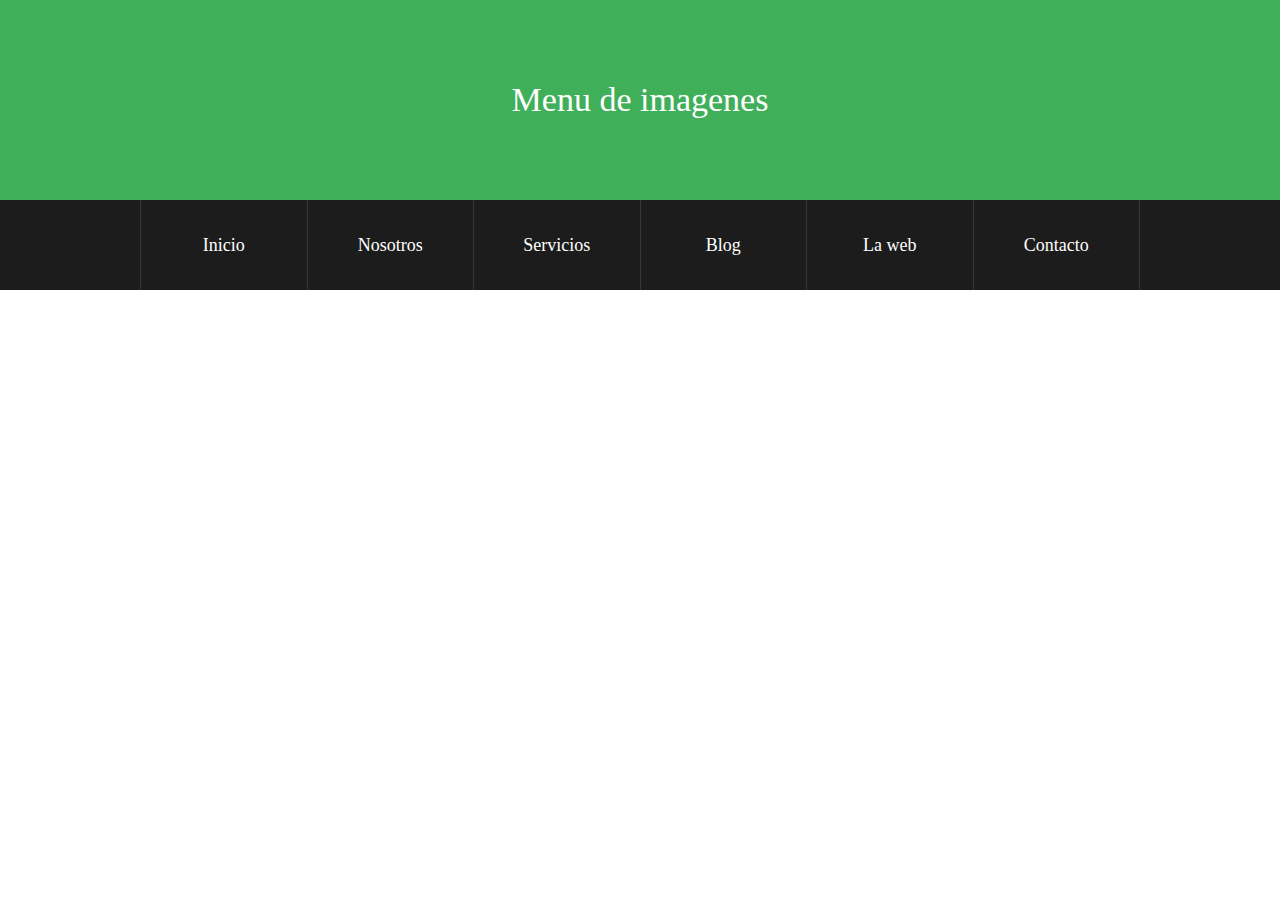
==== index.html @ 08bf3324 "v" ====
<!DOCTYPE html>
<html lang="en">
<head>
	<meta charset="UTF-8">
	<title>Menu de imagenes</title>
	<link rel="stylesheet" href="estilos.css">
</head>
<body>
	<section class="title">
		<h1>Menu de imagenes</h1>
	</section>

	<nav class="navegacion">
		<ul class="menu">

			<li class="first-item">
				<a href="#">
					<img src="img/home.jpg" alt="" class="imagen">
					<span class="text-item">Inicio</span>
					<span class="down-item"></span>
				</a>
			</li>

			<li>
				<a href="#">
					<img src="img/us.jpg" alt="" class="imagen">
					<span class="text-item">Nosotros</span>
					<span class="down-item"></span>
				</a>
			</li>

			<li>
				<a href="#">
					<img src="img/servicios.jpg" alt="" class="imagen">
					<span class="text-item">Servicios</span>
					<span class="down-item"></span>
				</a>
			</li>

			<li>
				<a href="#">
					<img src="img/blog.jpg" alt="" class="imagen">
					<span class="text-item">Blog</span>
					<span class="down-item"></span>
				</a>
			</li>

			<li>
				<a href="#">
					<img src="img/web.jpg" alt="" class="imagen">
					<span class="text-item">La web</span>
					<span class="down-item"></span>
				</a>
			</li>

			<li>
				<a href="#">
					<img src="img/contacto.jpg" alt="" class="imagen">
					<span class="text-item">Contacto</span>
					<span class="down-item"></span>
				</a>
			</li>

		</ul>
	</nav>
</body>
</html>
---- estilos.css ----
*{
	margin: 0;
	padding: 0;
	-webkit-box-sizing: border-box;
	-moz-box-sizing: border-box;
	box-sizing: border-box;
}

body{
	font-family: 'Century Gothic';
}

a{
	text-decoration: none;
}

ul{
	list-style: none;
}

img{
	max-width: 100%;
}

/*==========================================*/

.title{
	width: 100%;
	background: #3FAF59;
	height: 200px;

	display: flex;
	align-items: center;
	justify-content: center;
}

.title h1{
	color: #fff;
	font-size: 34px;
	font-weight: 200;
	text-align: center;
}

.navegacion{
	width: 100%;
	background: #1C1C1C;

	display: flex;
	justify-content: center;
}

.menu{
	width: 1000px;
	display: flex;
	flex-wrap: wrap;
	height: 90px;
}

.menu li{
	flex-basis: 0;
	flex-grow: 1;
	border-right: 1px solid #363636;
	position: relative;
}

.menu .first-item{
	border-left: 1px solid #363636;
}

.menu li a{
	display: flex;
	flex-direction: column;
	font-size: 18px;
}

.menu .imagen{
	position: absolute;
	bottom: 0;
	right: 30px;
	width: 0%;
	z-index: 20;

	-webkit-transition: all 300ms cubic-bezier(0.445, 0.050, 0.550, 0.950); 
   -moz-transition: all 300ms cubic-bezier(0.445, 0.050, 0.550, 0.950); 
     -o-transition: all 300ms cubic-bezier(0.445, 0.050, 0.550, 0.950); 
        transition: all 300ms cubic-bezier(0.445, 0.050, 0.550, 0.950); /* easeInOutSine */

-webkit-transition-timing-function: cubic-bezier(0.445, 0.050, 0.550, 0.950); 
   -moz-transition-timing-function: cubic-bezier(0.445, 0.050, 0.550, 0.950); 
     -o-transition-timing-function: cubic-bezier(0.445, 0.050, 0.550, 0.950); 
        transition-timing-function: cubic-bezier(0.445, 0.050, 0.550, 0.950); /* easeInOutSine */

    -webkit-box-shadow: 0px 0px 5px 0px rgba(0,0,0,0.51);
-moz-box-shadow: 0px 0px 5px 0px rgba(0,0,0,0.51);
box-shadow: 0px 0px 5px 0px rgba(0,0,0,0.51);
}

.menu li a .text-item{
	width: 100%;
	height: 100%;
	display: flex;
	justify-content: center;
	align-items: center;
	text-align: center;
	color: #fff;
	top: 0%;
	position: absolute;
	z-index: 10;

	-webkit-transition: all 500ms cubic-bezier(0.175, 0.885, 0.320, 1); /* older webkit */
-webkit-transition: all 500ms cubic-bezier(0.175, 0.885, 0.320, 1.275); 
   -moz-transition: all 500ms cubic-bezier(0.175, 0.885, 0.320, 1.275); 
     -o-transition: all 500ms cubic-bezier(0.175, 0.885, 0.320, 1.275); 
        transition: all 500ms cubic-bezier(0.175, 0.885, 0.320, 1.275); /* easeOutBack */

-webkit-transition-timing-function: cubic-bezier(0.175, 0.885, 0.320, 1); /* older webkit */
-webkit-transition-timing-function: cubic-bezier(0.175, 0.885, 0.320, 1.275); 
   -moz-transition-timing-function: cubic-bezier(0.175, 0.885, 0.320, 1.275); 
     -o-transition-timing-function: cubic-bezier(0.175, 0.885, 0.320, 1.275); 
        transition-timing-function: cubic-bezier(0.175, 0.885, 0.320, 1.275); /* easeOutBack */
}

.menu li a .down-item{
	position: absolute;
	top: 0%;
	width: 100%;
	height: 100%;
	background: #1C1C1C;

	-webkit-transition: all 200ms cubic-bezier(0.215, 0.610, 0.355, 1.000); 
   -moz-transition: all 200ms cubic-bezier(0.215, 0.610, 0.355, 1.000); 
     -o-transition: all 200ms cubic-bezier(0.215, 0.610, 0.355, 1.000); 
        transition: all 200ms cubic-bezier(0.215, 0.610, 0.355, 1.000); /* easeOutCubic */

-webkit-transition-timing-function: cubic-bezier(0.215, 0.610, 0.355, 1.000); 
   -moz-transition-timing-function: cubic-bezier(0.215, 0.610, 0.355, 1.000); 
     -o-transition-timing-function: cubic-bezier(0.215, 0.610, 0.355, 1.000); 
        transition-timing-function: cubic-bezier(0.215, 0.610, 0.355, 1.000); /* easeOutCubic */
}

.menu li:hover .down-item, .menu li:hover .text-item{
	top: 100%;
	height: 115%;
}

.menu li:hover .imagen{
	width: 100%;
	right: 0px;
}
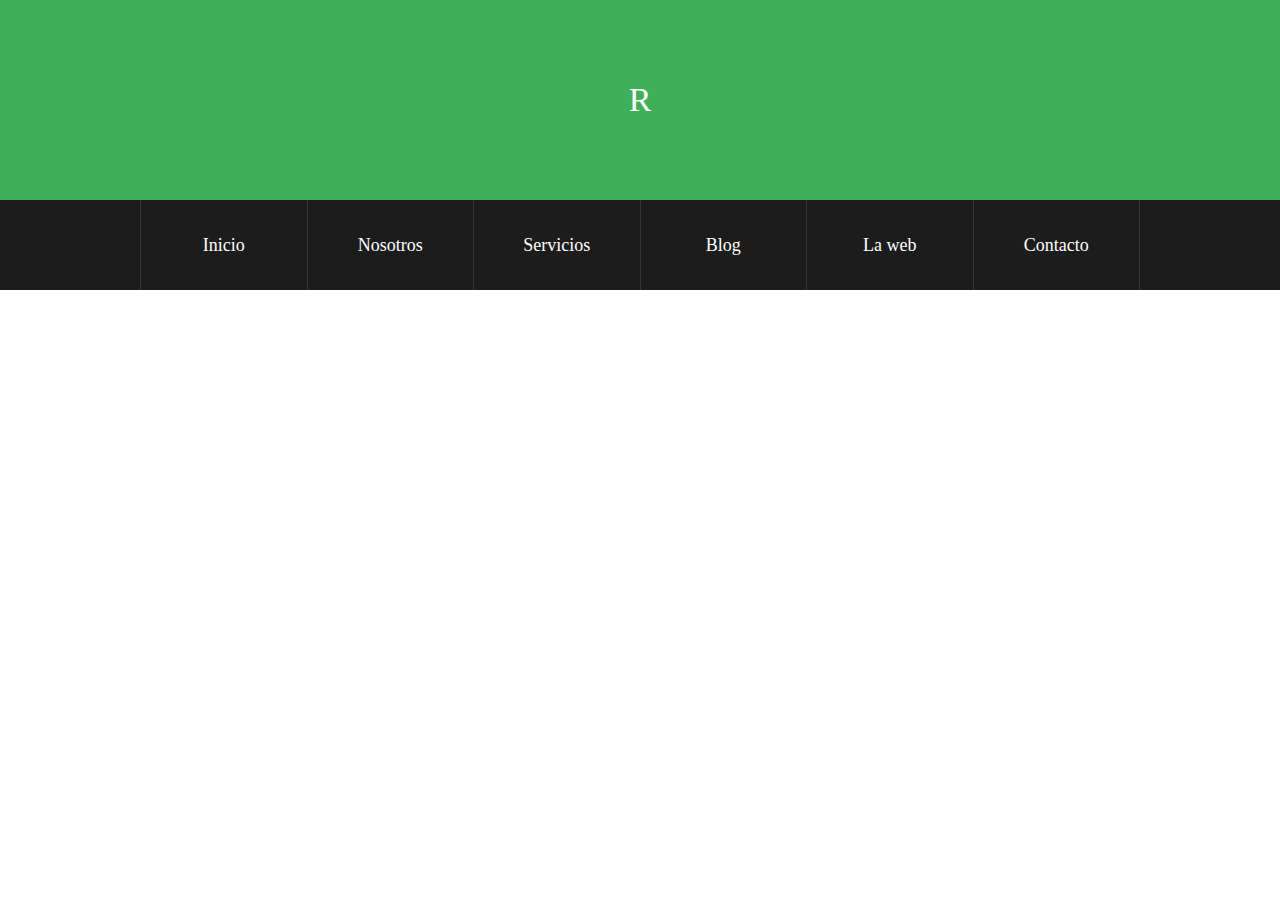
==== commit 45796e37: "E" ====
--- a/index.html
+++ b/index.html
@@ -7,7 +7,7 @@
 </head>
 <body>
 	<section class="title">
-		<h1>Menu de imagenes</h1>
+		<h1>R</h1>
 	</section>
 
 	<nav class="navegacion">
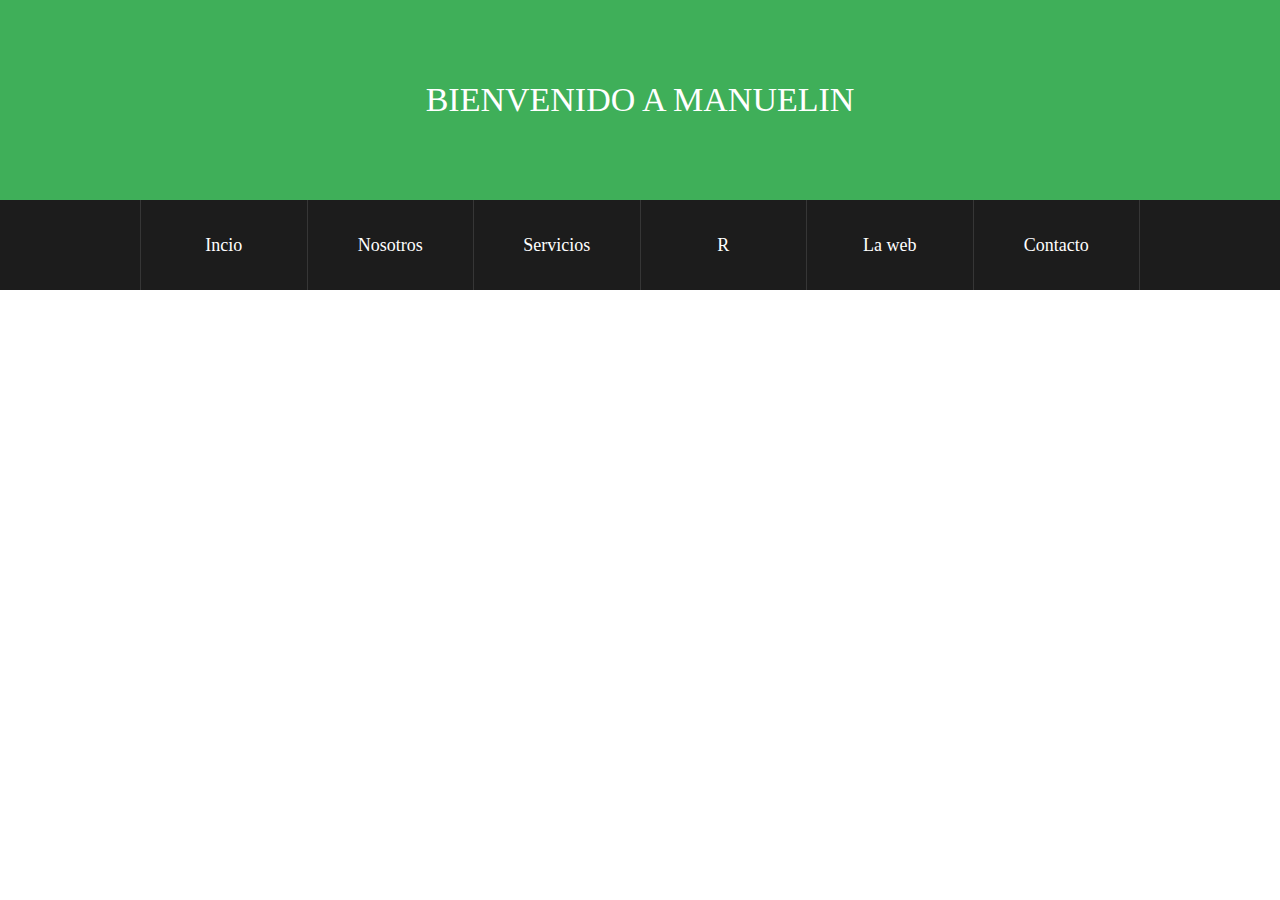
==== commit 54ddd215: "WW" ====
--- a/index.html
+++ b/index.html
@@ -7,7 +7,7 @@
 </head>
 <body>
 	<section class="title">
-		<h1>R</h1>
+		<h1>BIENVENIDO A MANUELIN</h1>
 	</section>
 
 	<nav class="navegacion">
@@ -16,7 +16,7 @@
 			<li class="first-item">
 				<a href="#">
 					<img src="img/home.jpg" alt="" class="imagen">
-					<span class="text-item">Inicio</span>
+					<span class="text-item">Incio</span>
 					<span class="down-item"></span>
 				</a>
 			</li>
@@ -40,7 +40,7 @@
 			<li>
 				<a href="#">
 					<img src="img/blog.jpg" alt="" class="imagen">
-					<span class="text-item">Blog</span>
+					<span class="text-item">R</span>
 					<span class="down-item"></span>
 				</a>
 			</li>
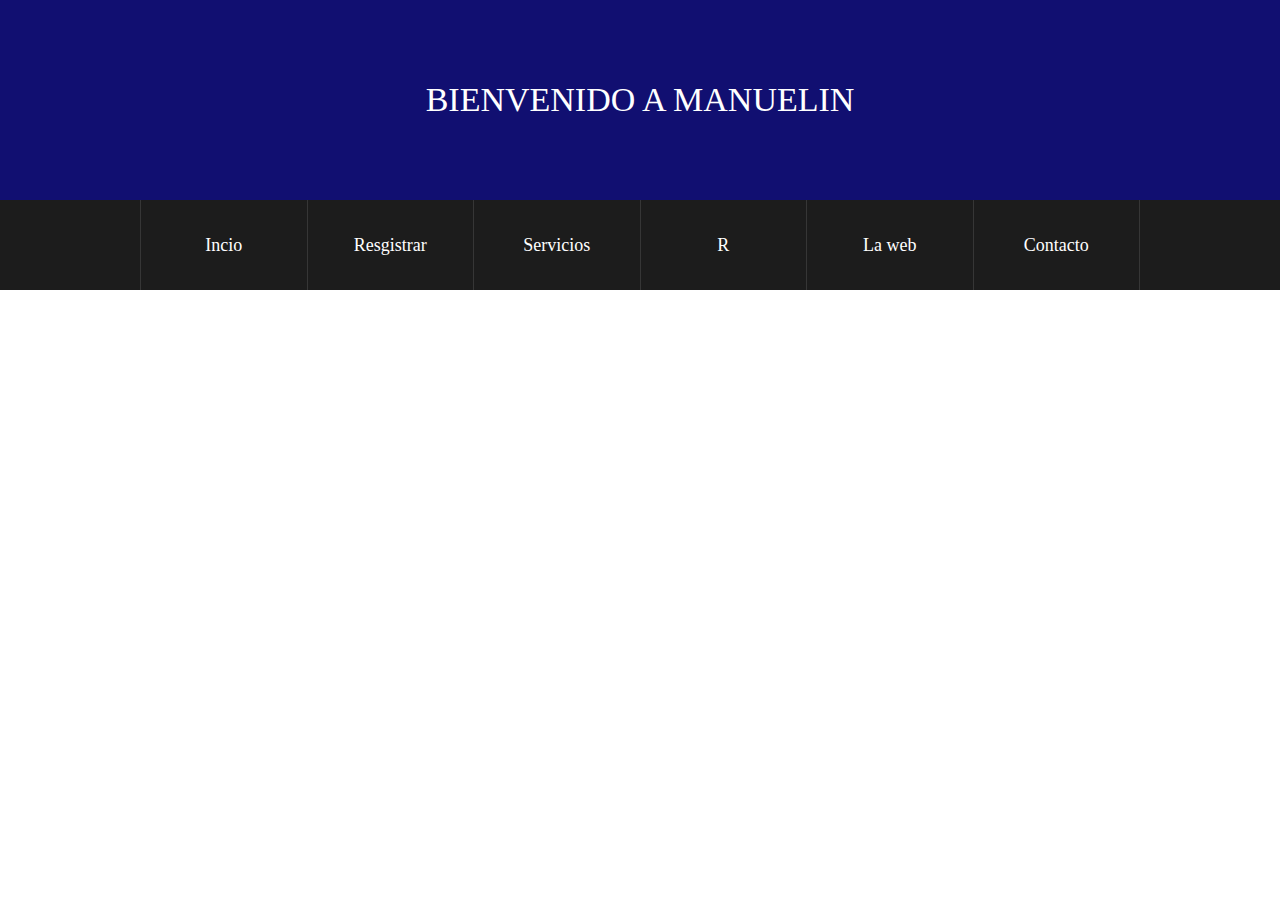
==== commit d52d6eb8: "sfdv" ====
--- a/index.html
+++ b/index.html
@@ -24,7 +24,7 @@
 			<li>
 				<a href="#">
 					<img src="img/us.jpg" alt="" class="imagen">
-					<span class="text-item">Nosotros</span>
+					<span class="text-item">Resgistrar</span>
 					<span class="down-item"></span>
 				</a>
 			</li>
--- a/estilos.css
+++ b/estilos.css
@@ -26,7 +26,7 @@
 
 .title{
 	width: 100%;
-	background: #3FAF59;
+	background: rgba(12, 10, 110, 0.979);
 	height: 200px;
 
 	display: flex;
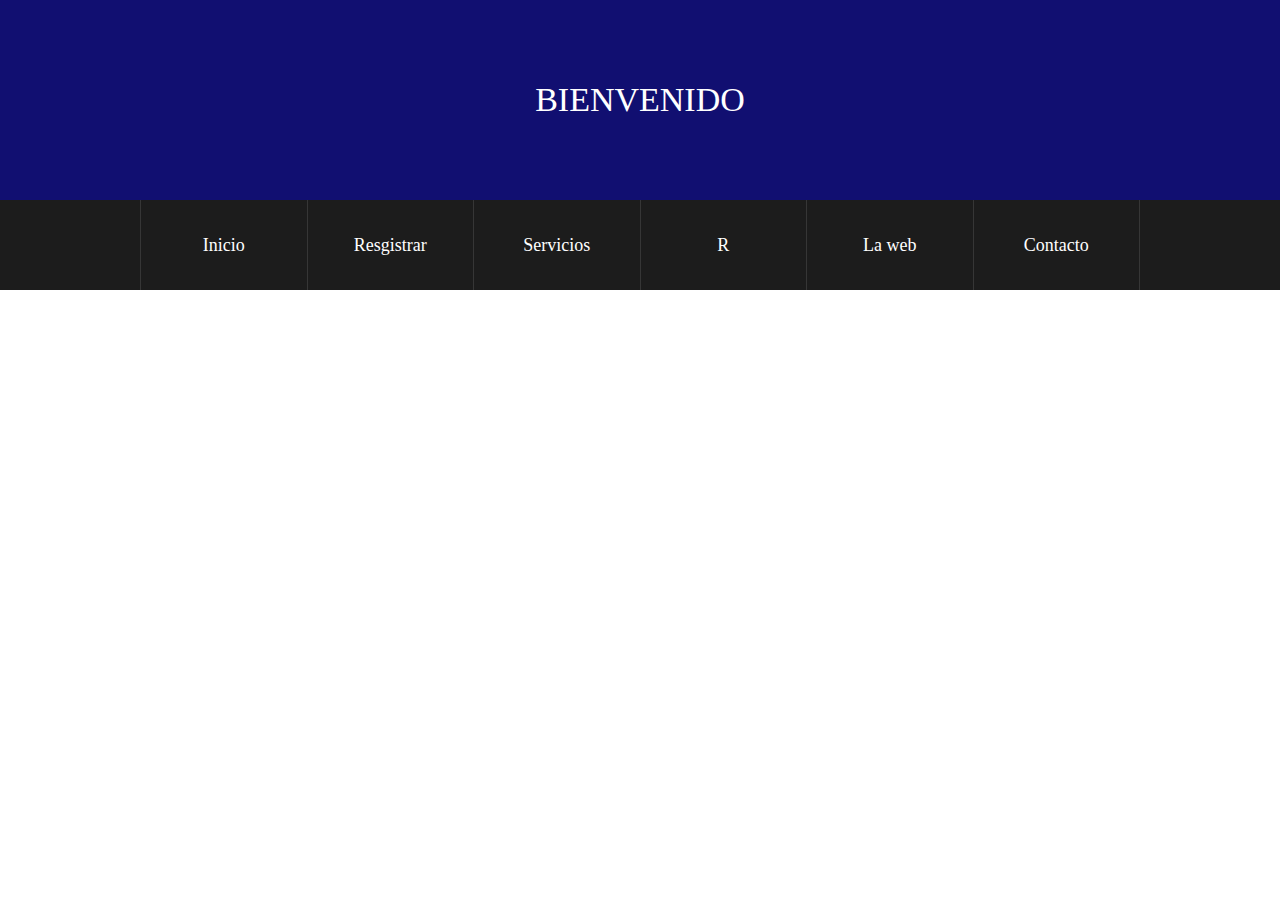
==== commit aff90c20: "SSS" ====
--- a/index.html
+++ b/index.html
@@ -7,7 +7,7 @@
 </head>
 <body>
 	<section class="title">
-		<h1>BIENVENIDO A MANUELIN</h1>
+		<h1> BIENVENIDO</h1>
 	</section>
 
 	<nav class="navegacion">
@@ -16,7 +16,7 @@
 			<li class="first-item">
 				<a href="#">
 					<img src="img/home.jpg" alt="" class="imagen">
-					<span class="text-item">Incio</span>
+					<span class="text-item">Inicio</span>
 					<span class="down-item"></span>
 				</a>
 			</li>
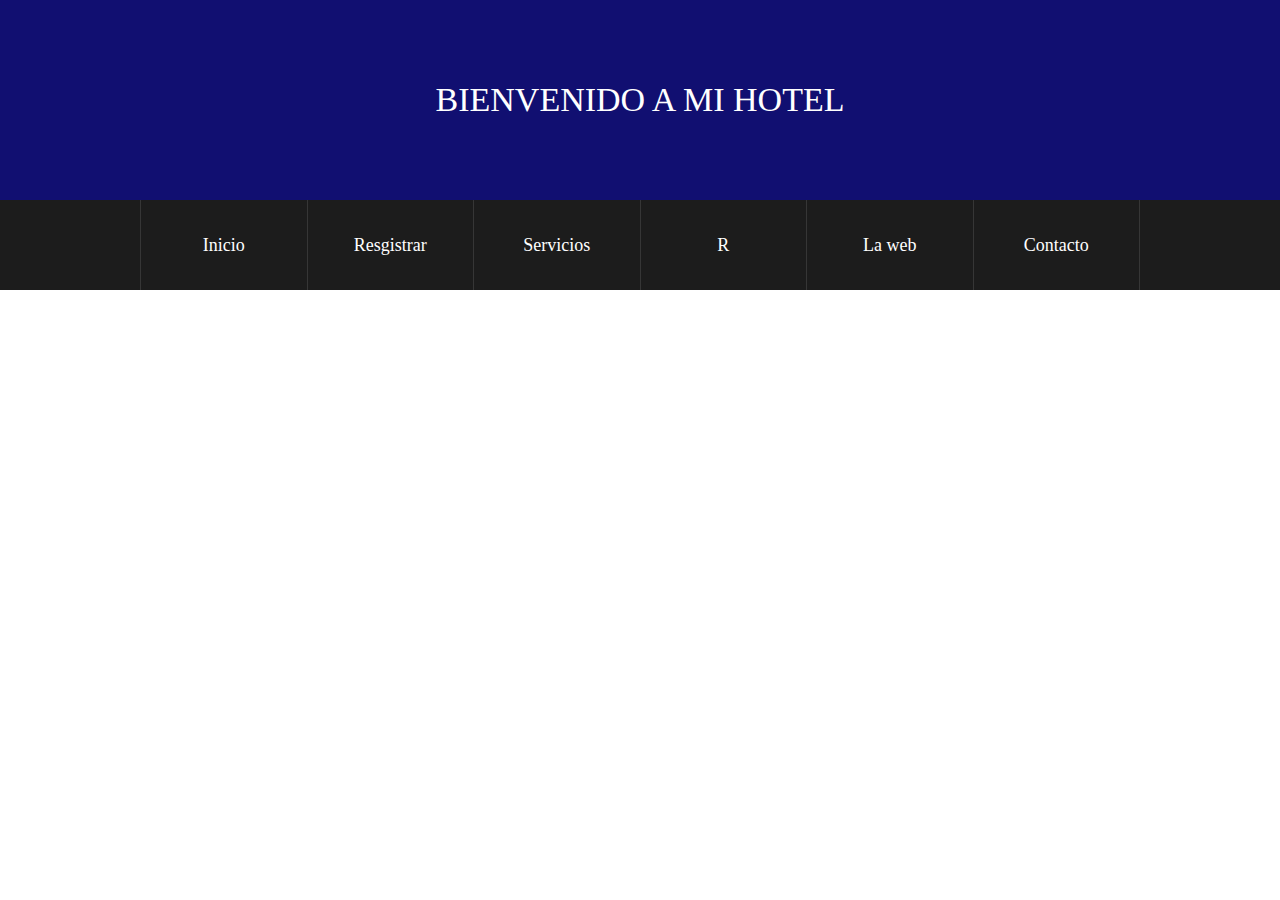
==== commit ab0dd2b7: "sdsdsd" ====
--- a/index.html
+++ b/index.html
@@ -7,7 +7,7 @@
 </head>
 <body>
 	<section class="title">
-		<h1> BIENVENIDO</h1>
+		<h1> BIENVENIDO  A MI HOTEL </h1>
 	</section>
 
 	<nav class="navegacion">
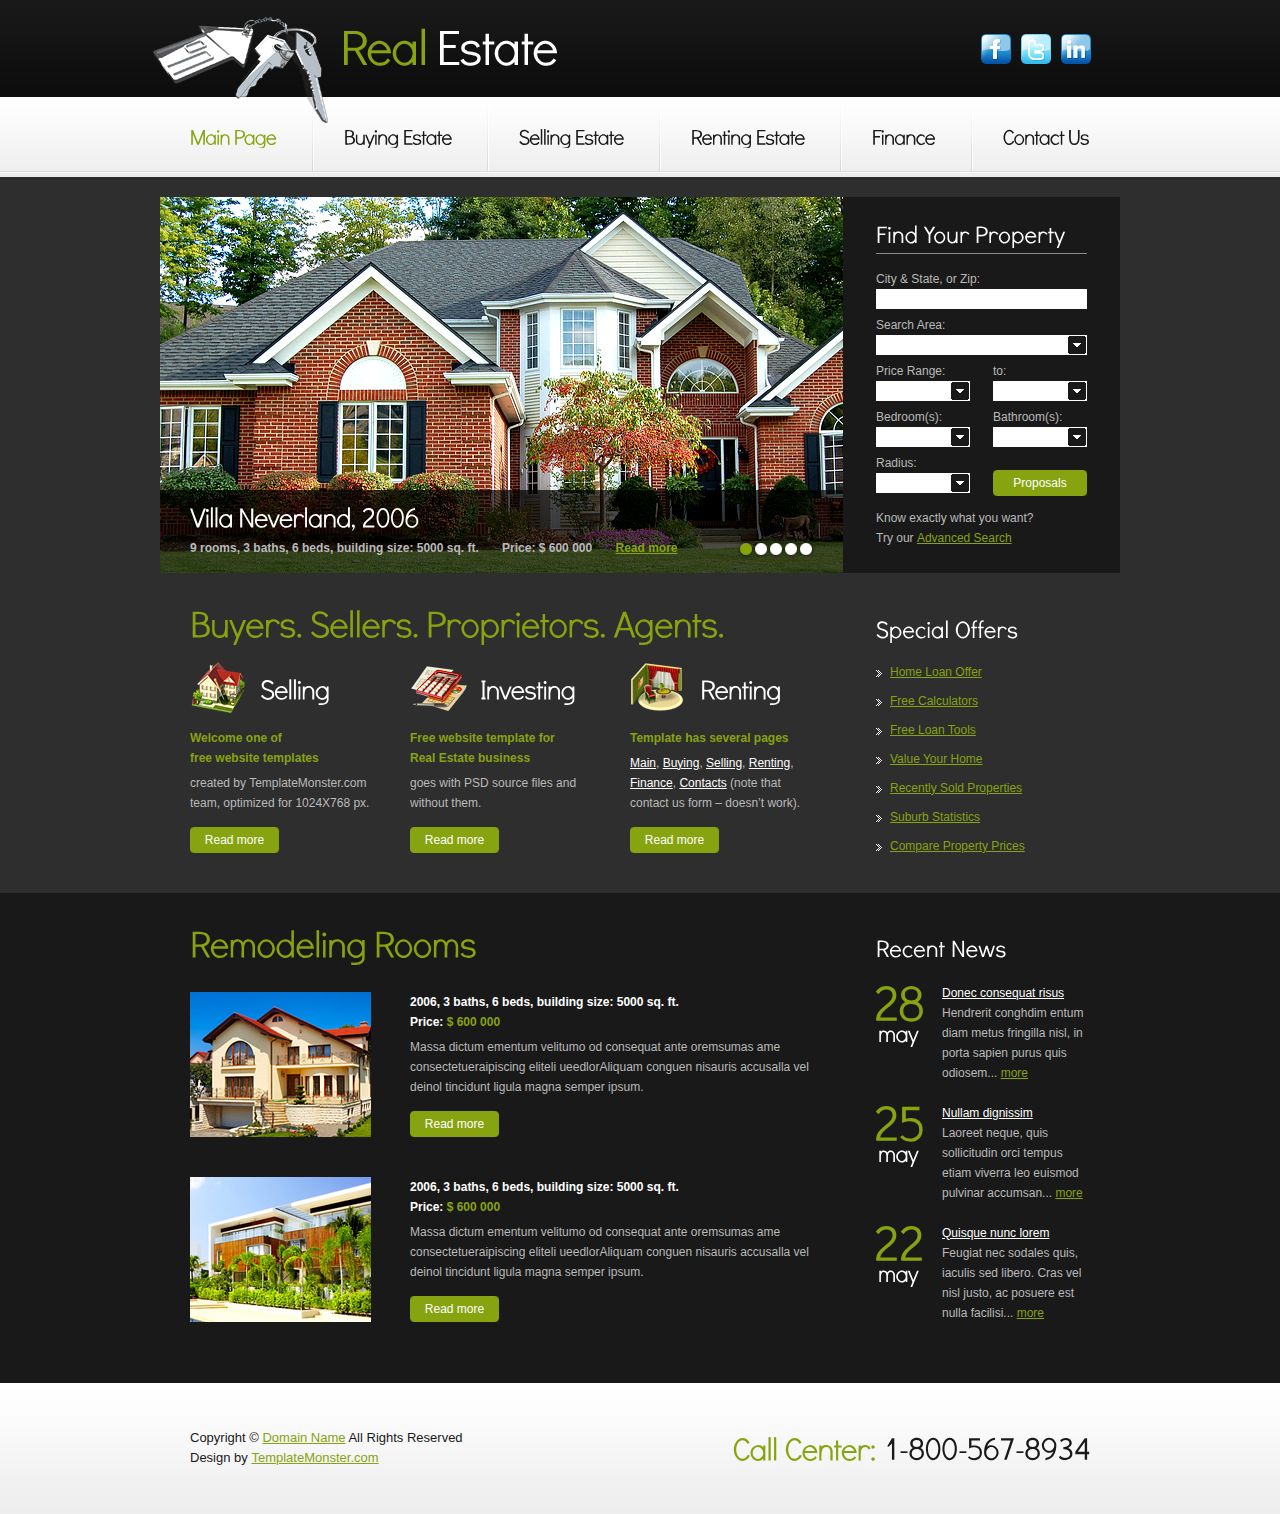
==== commit bff6a516: "nuevo2" ====
--- a/index.html
+++ b/index.html
@@ -1,67 +1,252 @@
 <!DOCTYPE html>
 <html lang="en">
 <head>
-	<meta charset="UTF-8">
-	<title>Menu de imagenes</title>
-	<link rel="stylesheet" href="estilos.css">
+<title>Real Estate</title>
+<meta charset="utf-8">
+<link rel="stylesheet" href="css/reset.css" type="text/css" media="all">
+<link rel="stylesheet" href="css/layout.css" type="text/css" media="all">
+<link rel="stylesheet" href="css/style.css" type="text/css" media="all">
+<script src="js/jquery-1.6.js" ></script>
+<script src="js/cufon-yui.js"></script>
+<script src="js/cufon-replace.js"></script>
+<script src="js/Didact_Gothic_400.font.js"></script>
+<script src="js/jquery.nivo.slider.pack.js"></script>
+<script src="js/atooltip.jquery.js"></script>
+<script src="js/jquery.jqtransform.js" ></script>
+<script src="js/script.js"></script>
+<script src="js/jquery.easing.1.3.js"></script>
+<!--[if lt IE 9]>
+<script src="js/html5.js"></script>
+<style type="text/css">.bg{behavior:url("js/PIE.htc");}</style>
+<![endif]-->
 </head>
-<body>
-	<section class="title">
-		<h1> BIENVENIDO  A MI HOTEL </h1>
-	</section>
-
-	<nav class="navegacion">
-		<ul class="menu">
-
-			<li class="first-item">
-				<a href="#">
-					<img src="img/home.jpg" alt="" class="imagen">
-					<span class="text-item">Inicio</span>
-					<span class="down-item"></span>
-				</a>
-			</li>
-
-			<li>
-				<a href="#">
-					<img src="img/us.jpg" alt="" class="imagen">
-					<span class="text-item">Resgistrar</span>
-					<span class="down-item"></span>
-				</a>
-			</li>
-
-			<li>
-				<a href="#">
-					<img src="img/servicios.jpg" alt="" class="imagen">
-					<span class="text-item">Servicios</span>
-					<span class="down-item"></span>
-				</a>
-			</li>
-
-			<li>
-				<a href="#">
-					<img src="img/blog.jpg" alt="" class="imagen">
-					<span class="text-item">R</span>
-					<span class="down-item"></span>
-				</a>
-			</li>
-
-			<li>
-				<a href="#">
-					<img src="img/web.jpg" alt="" class="imagen">
-					<span class="text-item">La web</span>
-					<span class="down-item"></span>
-				</a>
-			</li>
-
-			<li>
-				<a href="#">
-					<img src="img/contacto.jpg" alt="" class="imagen">
-					<span class="text-item">Contacto</span>
-					<span class="down-item"></span>
-				</a>
-			</li>
-
-		</ul>
-	</nav>
+<body id="page1">
+<div class="body1">
+  <div class="main">
+    <!-- header -->
+    <header>
+      <h1><a href="index.html" id="logo"></a></h1>
+      <div class="wrapper">
+        <ul id="icons">
+          <li><a href="#" class="normaltip"><img src="images/icon1.jpg" alt=""></a></li>
+          <li><a href="#" class="normaltip"><img src="images/icon2.jpg" alt=""></a></li>
+          <li><a href="#" class="normaltip"><img src="images/icon3.jpg" alt=""></a></li>
+        </ul>
+      </div>
+      <nav>
+        <ul id="menu">
+          <li id="menu_active"><a href="index.html">Main Page</a></li>
+          <li><a href="buying.html">Buying Estate</a></li>
+          <li><a href="selling.html">Selling Estate</a></li>
+          <li><a href="renting.html">Renting Estate</a></li>
+          <li><a href="finance.html">Finance</a></li>
+          <li class="end"><a href="contacts.html">Contact Us</a></li>
+        </ul>
+      </nav>
+    </header>
+    <!-- / header -->
+  </div>
+</div>
+<!-- content -->
+<div class="body2">
+  <div class="main">
+    <section id="content">
+      <div class="wrapper">
+        <article class="col1">
+          <div id="slider"> <img src="images/img1.jpg" alt="" title="<strong>Villa Neverland, 2006</strong><span>9 rooms, 3 baths, 6 beds, building size: 5000 sq. ft. &nbsp; &nbsp; &nbsp; Price: $ 600 000 &nbsp; &nbsp; &nbsp; <a href='#'>Read more</a></span>"> <img src="images/img2.jpg" alt="" title="<strong>Villa Lipsum, 2008</strong><span>8 rooms, 4 baths, 4 beds, building size: 4500 sq. ft. &nbsp; &nbsp; &nbsp; Price: $ 500 000 &nbsp; &nbsp; &nbsp; <a href='#'>Read more</a></span>"> <img src="images/img3.jpg" alt="" title="<strong>Villa Dolor Sid, 2007</strong><span>11 rooms, 3 baths, 5 beds, building size: 6000 sq. ft. &nbsp; &nbsp; &nbsp; Price: $ 650 000 &nbsp; &nbsp; &nbsp; <a href='#'>Read more</a></span>"> <img src="images/img4.jpg" alt="" title="<strong>Villa Nemo Enim, 2010</strong><span>5 rooms, 2 baths, 4 beds, building size: 3000 sq. ft. &nbsp; &nbsp; &nbsp; Price: $ 400 000 &nbsp; &nbsp; &nbsp; <a href='#'>Read more</a></span>"> <img src="images/img5.jpg" alt="" title="<strong>Villa Nam Libero, 2003</strong><span>7 rooms, 4 baths, 6 beds, building size: 7000 sq. ft. &nbsp; &nbsp; &nbsp; Price: $ 700 000 &nbsp; &nbsp; &nbsp; <a href='#'>Read more</a></span>"> </div>
+        </article>
+        <article class="col2">
+          <form id="form_1" action="#" method="post">
+            <div class="pad1">
+              <h3>Find Your Property</h3>
+              <div class="row"> City &amp; State, or Zip:<br>
+                <input type="text" class="input">
+              </div>
+              <div class="row_select"> Search Area:<br>
+                <select>
+                  <option>&nbsp;</option>
+                  <option>...</option>
+                  <option>...</option>
+                </select>
+              </div>
+              <div class="row_select">
+                <div class="cols"> Price Range:<br>
+                  <select>
+                    <option>&nbsp;</option>
+                    <option>...</option>
+                    <option>...</option>
+                  </select>
+                </div>
+                <div class="cols pad_left1"> to:<br>
+                  <select>
+                    <option>&nbsp;</option>
+                    <option>...</option>
+                    <option>...</option>
+                  </select>
+                </div>
+              </div>
+              <div class="row_select">
+                <div class="cols"> Bedroom(s):<br>
+                  <select>
+                    <option>&nbsp;</option>
+                    <option>...</option>
+                    <option>...</option>
+                  </select>
+                </div>
+                <div class="cols pad_left1"> Bathroom(s):<br>
+                  <select>
+                    <option>&nbsp;</option>
+                    <option>...</option>
+                    <option>...</option>
+                  </select>
+                </div>
+              </div>
+              <div class="row_select pad_bot1">
+                <div class="cols"> Radius:<br>
+                  <select>
+                    <option>&nbsp;</option>
+                    <option>...</option>
+                    <option>...</option>
+                  </select>
+                </div>
+                <div class="cols pad_left1"> <a href="#" class="button">Proposals</a> </div>
+              </div>
+              Know exactly what you want? <br>
+              Try our <a href="#">Advanced Search</a> </div>
+          </form>
+        </article>
+      </div>
+      <div class="wrapper">
+        <article class="col1">
+          <div class="pad_left1">
+            <h2 class="pad_bot1">Buyers. Sellers. Proprietors. Agents.</h2>
+            <div class="wrapper">
+              <article class="cols">
+                <h4 class="img1">Selling</h4>
+                <p class="pad_bot1"><strong class="color1">Welcome one of <br>
+                  free website templates</strong></p>
+                <p class="pad_bot2"> created by TemplateMonster.com team, optimized for 1024X768 px.</p>
+                <a href="#" class="button">Read more</a> </article>
+              <article class="cols pad_left1">
+                <h4 class="img2">Investing</h4>
+                <p class="pad_bot1"><strong class="color1">Free website template for<br>
+                  Real Estate business</strong></p>
+                <p class="pad_bot2"> goes with PSD source files and without them.</p>
+                <a href="#" class="button">Read more</a> </article>
+              <article class="cols pad_left1">
+                <h4 class="img3">Renting</h4>
+                <p class="pad_bot1"><strong class="color1">Template has several pages</strong></p>
+                <p class="pad_bot2"> <a href="index.html" class="color2">Main</a>, <a href="buying.html" class="color2">Buying</a>, <a href="selling.html" class="color2">Selling</a>, <a href="renting.html" class="color2">Renting</a>, <a href="finance.html" class="color2">Finance</a>, <a href="contacts.html" class="color2">Contacts</a> (note that contact us form – doesn’t work).</p>
+                <a href="#" class="button">Read more</a> </article>
+            </div>
+          </div>
+        </article>
+        <article class="col2">
+          <div class="pad1">
+            <h3>Special Offers</h3>
+            <ul class="list1">
+              <li><a href="#">Home Loan Offer</a></li>
+              <li><a href="#">Free Calculators</a></li>
+              <li><a href="#">Free Loan Tools</a></li>
+              <li><a href="#">Value Your Home</a></li>
+              <li><a href="#">Recently Sold Properties</a></li>
+              <li><a href="#">Suburb Statistics</a></li>
+              <li><a href="#">Compare Property Prices</a></li>
+            </ul>
+          </div>
+        </article>
+      </div>
+    </section>
+  </div>
+</div>
+<div class="body3">
+  <div class="main">
+    <section id="content2">
+      <div class="wrapper">
+        <article class="col1">
+          <div class="pad2">
+            <h2>Remodeling Rooms</h2>
+            <div class="wrapper pad_bot3">
+              <figure class="left marg_right1"><img src="images/page1_img4.jpg" alt=""></figure>
+              <p class="pad_bot1"><strong class="color2">2006, 3 baths, 6 beds, building size: 5000 sq. ft.<br>
+                Price: <span class="color1">$ 600 000</span></strong></p>
+              <p class="pad_bot2"> Massa dictum ementum velitumo od consequat ante oremsumas ame consectetueraipiscing eliteli ueedlorAliquam conguen nisauris accusalla vel deinol tincidunt ligula magna semper ipsum.</p>
+              <a href="#" class="button">Read more</a> </div>
+            <div class="wrapper">
+              <figure class="left marg_right1"><img src="images/page1_img5.jpg" alt=""></figure>
+              <p class="pad_bot1"><strong class="color2">2006, 3 baths, 6 beds, building size: 5000 sq. ft.<br>
+                Price: <span class="color1">$ 600 000</span></strong></p>
+              <p class="pad_bot2"> Massa dictum ementum velitumo od consequat ante oremsumas ame consectetueraipiscing eliteli ueedlorAliquam conguen nisauris accusalla vel deinol tincidunt ligula magna semper ipsum.</p>
+              <a href="#" class="button">Read more</a> </div>
+          </div>
+        </article>
+        <article class="col2">
+          <div class="pad1">
+            <h3>Recent News</h3>
+            <div class="wrapper"> <span class="date"><strong>28</strong><span>may</span></span>
+              <p><a href="#" class="color2">Donec consequat risus</a><br>
+                Hendrerit conghdim entum diam metus fringilla nisl, in porta sapien purus quis odiosem... <a href="#">more</a></p>
+            </div>
+            <div class="wrapper"> <span class="date"><strong>25</strong><span>may</span></span>
+              <p><a href="#" class="color2">Nullam dignissim</a><br>
+                Laoreet neque, quis sollicitudin orci tempus etiam viverra leo euismod pulvinar accumsan... <a href="#">more</a></p>
+            </div>
+            <div class="wrapper"> <span class="date"><strong>22</strong><span>may</span></span>
+              <p><a href="#" class="color2">Quisque nunc lorem</a><br>
+                Feugiat nec sodales quis, iaculis sed libero. Cras vel nisl justo, ac posuere est nulla facilisi... <a href="#">more</a></p>
+            </div>
+          </div>
+        </article>
+      </div>
+    </section>
+  </div>
+</div>
+<!-- / content -->
+<div class="body4">
+  <div class="main">
+    <!-- footer -->
+    <footer> <span class="call">Call Center: <span>1-800-567-8934</span></span> Copyright &copy; <a href="#">Domain Name</a> All Rights Reserved<br>
+      Design by <a target="_blank" href="http://www.templatemonster.com/">TemplateMonster.com</a>
+      <!-- {%FOOTER_LINK} -->
+    </footer>
+    <!-- / footer -->
+  </div>
+</div>
+<script>Cufon.now();</script>
+<script>
+$(window).load(function () {
+    $('#slider').nivoSlider({
+        effect: 'sliceUpDown', //Specify sets like: 'fold,fade,sliceDown, sliceDownLeft, sliceUp, sliceUpLeft, sliceUpDown, sliceUpDownLeft'
+        slices: 17,
+        animSpeed: 500,
+        pauseTime: 6000,
+        startSlide: 0, //Set starting Slide (0 index)
+        directionNav: false, //Next & Prev
+        directionNavHide: false, //Only show on hover
+        controlNav: true, //1,2,3...
+        controlNavThumbs: false, //Use thumbnails for Control Nav
+        controlNavThumbsFromRel: false, //Use image rel for thumbs
+        controlNavThumbsSearch: '.jpg', //Replace this with...
+        controlNavThumbsReplace: '_thumb.jpg', //...this in thumb Image src
+        keyboardNav: true, //Use left & right arrows
+        pauseOnHover: true, //Stop animation while hovering
+        manualAdvance: false, //Force manual transitions
+        captionOpacity: 1, //Universal caption opacity
+        beforeChange: function () {
+            $('.nivo-caption').animate({
+                bottom: '-110'
+            }, 400, 'easeInBack')
+        },
+        afterChange: function () {
+            Cufon.refresh();
+            $('.nivo-caption').animate({
+                bottom: '-20'
+            }, 400, 'easeOutBack')
+        },
+        slideshowEnd: function () {} //Triggers after all slides have been shown
+    });
+    Cufon.refresh();
+});
+</script>
 </body>
-</html>+</html>
--- a/css/layout.css
+++ b/css/layout.css
@@ -0,0 +1,43 @@
+.col1, .col2, .col3, .cols {
+	float:left;
+}
+.col1 {
+	width:683px;
+}
+.col2 {
+	width:277px;
+}
+.cols {
+	width:190px;
+}
+/*======= index.html =======*/
+/*======= index-1.html =======*/
+#page2 .marg_right1 {
+	margin-right:10px;
+}
+#page2 .pad_bot3 {
+	padding-bottom:20px;
+}
+#page2 #content {
+	padding-bottom:64px;
+}
+/*======= index-2.html =======*/
+#page3 #content {
+	padding-bottom:62px;
+}
+/*======= index-3.html =======*/
+#page4 #content {
+	padding-bottom:63px;
+}
+/*======= index-4.html =======*/
+#page5 #content {
+	padding-bottom:62px;
+}
+/*======= index-5.html =======*/
+#page6 .pad_bot3 {
+	padding-bottom:20px;
+}
+#page6 #content {
+	padding-bottom:52px;
+}
+/*======= index-6.html =======*/
--- a/css/style.css
+++ b/css/style.css
@@ -0,0 +1,567 @@
+/* Getting the new tags to behave */
+article, aside, audio, canvas, command, datalist, details, embed, figcaption, figure, footer, header, hgroup, keygen, meter, nav, output, progress, section, source, video {
+	display:block
+}
+mark, rp, rt, ruby, summary, time {
+	display:inline
+}
+/* Left & Right alignment */
+.left {
+	float:left
+}
+.right {
+	float:right
+}
+.wrapper {
+	width:100%;
+	overflow:hidden
+}
+/* Global properties */
+body {
+	background:#eee;
+	border:0;
+	font:12px Arial, Helvetica, sans-serif;
+	color:#bababa;
+	line-height:20px
+}
+.ic, .ic a {
+	border:0;
+	float:right;
+	background:#fff;
+	color:#f00;
+	width:50%;
+	line-height:10px;
+	font-size:10px;
+	margin:-220% 0 0 0;
+	overflow:hidden;
+	padding:0
+}
+.css3 {
+	border-radius:8px;
+	-moz-border-radius:8px;
+	-webkit-border-radius:8px;
+	box-shadow:0 0 4px rgba(0, 0, 0, .4);
+	-moz-box-shadow:0 0 4px rgba(0, 0, 0, .4);
+	-webkit-box-shadow:0 0 4px rgba(0, 0, 0, .4);
+	position:relative
+}
+/* Global Structure */
+.main {
+	margin:0 auto;
+	width:960px
+}
+.body1 {
+	background:url(../images/bg_top.gif) top repeat-x
+}
+.body2 {
+	background:#2e2e2e
+}
+.body3 {
+	background:#191919
+}
+.body4 {
+	background:url(../images/bg_footer.gif) top repeat-x
+}
+/* main layout */
+a {
+	color:#87a310;
+	text-decoration:underline;
+	outline:none
+}
+a:hover {
+	text-decoration:none
+}
+h1 {
+	margin-left:-7px;
+	position:absolute;
+	z-index:2;
+	background:url(../images/logo_img.png) 0 0 no-repeat;
+	height:95px;
+	padding-left:191px;
+	padding-top:28px
+}
+h2 {
+	font-size:37px;
+	color:#87a310;
+	line-height:1.2em;
+	padding:28px 0 27px 0;
+	letter-spacing:-1px
+}
+h2.pad_bot1 {
+	padding-bottom:17px
+}
+h2.pad_top1 {
+	padding-top:18px
+}
+h3 {
+	font-size:24px;
+	color:#fff;
+	line-height:1.2em;
+	padding:42px 0 19px 0
+}
+h3.pad_top1 {
+	padding-top:22px
+}
+h4 {
+	font-size:27px;
+	color:#fff;
+	line-height:1.2em;
+	padding:10px 0 23px 70px;
+	letter-spacing:-1px
+}
+h4.img1 {
+	background:url(../images/page1_img1.jpg) 0 0 no-repeat
+}
+h4.img2 {
+	background:url(../images/page1_img2.jpg) 0 0 no-repeat
+}
+h4.img3 {
+	background:url(../images/page1_img3.jpg) 0 0 no-repeat
+}
+p {
+	padding-bottom:20px
+}
+/* header */
+header {
+	position:relative;
+	height:177px
+}
+#logo {
+	display:block;
+	background:url(../images/logo.gif) 0 0 no-repeat;
+	width:213px;
+	height:38px;
+	text-indent:-9999px
+}
+#icons {
+	float:right;
+	padding:34px 29px 0 0
+}
+#icons li {
+	float:left;
+	padding-left:10px
+}
+#menu {
+	padding:33px 0 0
+}
+#menu li {
+	padding:26px 37px 23px 30px;
+	float:left;
+	background:url(../images/menu_line.gif) right 0 no-repeat
+}
+#menu .end {
+	background:none;
+	padding-right:0
+}
+#menu li a {
+	display:inline-block;
+	overflow:hidden;
+	font-size:21px;
+	color:#191919;
+	line-height:1.2em;
+	text-decoration:none;
+	letter-spacing:-1px
+}
+#menu li a:hover, #menu #menu_active a {
+	color:#87a310
+}
+/* Tooltips */
+.aToolTip {
+	border:1px solid #fff;
+	background:#87a310;
+	color:#fff;
+	margin:0;
+	padding:2px 10px;
+	font-size:11px
+}
+.aToolTip .aToolTipContent {
+	position:relative;
+	margin:0;
+	padding:0
+}
+a.aToolTipCloseBtn {
+	display:block;
+	height:20px;
+	width:20px;
+	overflow:hidden;
+no-repeat;
+	text-indent:-9999px;
+	outline:none;
+	position:absolute;
+	top:-15px;
+	right:-20px
+}
+/* The Nivo Slider styles */
+#slider {
+	position:relative;
+	width:683px;
+	height:376px;
+	z-index:88;
+	overflow:hidden
+}
+/* If an image is wrapped in a link */
+.nivoSlider a.nivo-imageLink {
+	position:absolute;
+	top:0px;
+	left:0px;
+	width:100%;
+	height:100%;
+	border:0;
+	padding:0;
+	margin:0;
+	z-index:60;
+	display:none
+}
+/* The slices in the Slider */
+.nivo-slice {
+	display:block;
+	position:absolute;
+	z-index:50;
+	height:100%
+}
+/* Control nav styles (e.g. 1,2,3...) */
+.nivo-controlNav {
+	position:absolute;
+	z-index:99;
+	right:26px;
+	bottom:13px;
+	background:url(../images/buttons_bg.png) 0 0 no-repeat;
+	padding:5px;
+	padding-right:2px
+}
+.nivo-controlNav a {
+	position:relative;
+	z-index:99;
+	cursor:pointer;
+	text-indent:-5000px;
+	width:12px;
+	height:12px;
+	float:left;
+	margin-right:3px;
+	background:url(../images/buttons.png) right 0 no-repeat
+}
+.nivo-controlNav a.active {
+	background-position:left
+}
+/* Caption styles */
+.nivo-caption {
+	height:103px;
+	width:653px;
+	padding-left:30px;
+	position:absolute;
+	bottom:-20px;
+	left:0;
+	background:url(../images/caption_bg.png) repeat;
+	z-index:98
+}
+.nivo-caption strong {
+	display:block;
+	font-size:27px;
+	color:#fff;
+	line-height:1.2em;
+	font-weight:normal;
+	padding:11px 0 5px 0;
+	letter-spacing:-1px
+}
+.nivo-caption span {
+	font-weight:bold
+}
+.nivo-html-caption {
+}
+/* content */
+#content {
+	padding-top:20px;
+	padding-bottom:32px
+}
+#content2 {
+	padding-bottom:40px
+}
+.pad1 {
+	padding:0 30px 0 33px
+}
+.pad2 {
+	padding:0 28px 0 30px
+}
+.pad_left1 {
+	padding-left:30px
+}
+.pad_bot1 {
+	padding-bottom:5px
+}
+.pad_bot2 {
+	padding-bottom:14px
+}
+.pad_bot3 {
+	padding-bottom:40px
+}
+.marg_right1 {
+	margin-right:39px
+}
+.pad_top1 {
+	padding-top:14px
+}
+.button {
+	display:inline-block;
+	width:89px;
+	line-height:26px;
+	height:26px;
+	color:#fff;
+	text-decoration:none;
+	background:url(../images/button_bg.png) 0 0 no-repeat;
+	text-align:center
+}
+.button:hover {
+	background-position:bottom;
+	color:#191919
+}
+.color1 {
+	color:#87a310
+}
+.color2 {
+	color:#fff
+}
+.list1 {
+	margin-top:-5px
+}
+.list1 li {
+	line-height:29px
+}
+.list1 li a, .list2 li a {
+	padding-left:14px;
+	background:url(../images/marker_1.gif) 0 5px no-repeat
+}
+.list1 li a:hover, .list2 li a:hover {
+	background-position:0 -24px
+}
+.list2 {
+	margin-top:-2px;
+	margin-bottom:-2px
+}
+.list2 {
+	line-height:27px
+}
+.date {
+	float:left;
+	width:66px;
+	padding-bottom:20px
+}
+.date strong {
+	font-size:50px;
+	line-height:1.2em;
+	color:#87a310;
+	display:block;
+	margin-top:-10px;
+	margin-left:-3px;
+	letter-spacing:-3px
+}
+.date span {
+	font-size:24px;
+	color:#fff;
+	line-height:1.2em;
+	display:block;
+	margin-top:-13px;
+	margin-left:2px;
+	letter-spacing:-1px
+}
+.address span {
+	float:left;
+	width:81px
+}
+/* footer */
+footer {
+	height:1000px;
+	color:#191919;
+	padding:45px 30px 20px 30px;
+	height:66px;
+	font-size:13px
+}
+footer a {
+}
+footer a:hover {
+}
+.call {
+	float:right;
+	font-size:32px;
+	color:#87a310;
+	line-height:1.2em;
+	letter-spacing:-1px;
+	padding-top:2px
+}
+.call span {
+	font-size:31px;
+	color:#191919
+}
+/* forms */
+#ContactForm {
+}
+#ContactForm span {
+	float:left;
+	width:100px
+}
+#ContactForm .wrapper {
+	min-height:30px
+}
+#ContactForm .textarea_box {
+	min-height:200px;
+	width:100%;
+	overflow:hidden;
+	padding-bottom:10px
+}
+#ContactForm a {
+	margin-right:10px;
+	float:left
+}
+#ContactForm .input {
+	width:254px;
+	background:#fff;
+	padding:3px 10px;
+	color:#191919;
+	font:12px Arial, Helvetica, sans-serif;
+	height:14px
+}
+#ContactForm textarea {
+	overflow:auto;
+	width:504px;
+	background:#fff;
+	padding:3px 10px;
+	color:#191919;
+	font:12px Arial, Helvetica, sans-serif;
+	height:177px;
+	margin:0
+}
+#form_1 {
+	background:#191919;
+	height:360px;
+	padding-bottom:16px;
+	color:#bababa
+}
+#form_1 h3 {
+	padding:23px 0 4px 0;
+	border-bottom:1px solid #8c8c8c;
+	margin-bottom:15px
+}
+#form_1 .input {
+	background:#fff;
+	font:12px Arial, Helvetica, sans-serif;
+	color:#191919;
+	float:left;
+	padding:3px 10px;
+	height:14px;
+	width:191px !important
+}
+#form_1 .row {
+	min-height:46px;
+	width:100%;
+	overflow:hidden
+}
+#form_1 .row_select {
+	min-height:46px;
+	width:100%
+}
+#form_1 .jqTransformSelectWrapper {
+	float:left;
+	width:213px !important
+}
+#form_1 .jqTransformSelectWrapper span {
+	float:left;
+	width:201px !important
+}
+#form_1 .cols {
+	width:94px
+}
+#form_1 .cols .jqTransformSelectWrapper {
+	float:left;
+	width:96px !important
+}
+#form_1 .cols .jqTransformSelectWrapper span {
+	float:left;
+	width:84px !important
+}
+#form_1 .pad_left1 {
+	padding-left:23px
+}
+#form_1 .button {
+	margin-top:17px;
+	background-image:url(../images/button_bg_form.png);
+	width:94px
+}
+#form_1 .pad_bot1 {
+	padding-bottom:9px
+}
+#form_1 .pad1 {
+	padding:0 33px
+}
+/* -------------
+ * Input
+ * ------------- */
+.jqTransformInputWrapper {
+	float:left;
+	width:auto !important
+}
+.jqTransformInputWrapper div {
+	float:left
+}
+/* -------------
+ * Selects
+ * ------------- */
+.jqTransformSelectWrapper {
+	position:relative
+}
+.jqTransformSelectWrapper div {
+	float:left;
+	font:12px Arial, Helvetica, sans-serif;
+	color:#191919;
+	display:block;
+	position:relative;
+	white-space:nowrap;
+	height:20px;
+	line-height:20px;
+	overflow:hidden;
+	cursor:pointer;
+	background:#fff
+}
+.jqTransformSelectWrapper div span {
+	padding:0 0 0 10px;
+	display:block
+}
+a.jqTransformSelectOpen {
+	display:block;
+	position:absolute;
+	top:1px;
+	right:1px;
+	width:18px;
+	height:18px;
+	background:url(../images/select.gif) 0 0 no-repeat
+}
+.jqTransformSelectWrapper ul {
+	position:absolute;
+	top:21px;
+	left:0px;
+	background:#fff;
+	font:12px Arial, Helvetica, sans-serif;
+	display:none;
+	z-index:10;
+	padding:5px 0 5px 0;
+	height:50px;
+	overflow:auto;
+	min-height:20px
+}
+.jqTransformSelectWrapper ul a {
+	display:block;
+	padding:0 10px;
+	text-decoration:none;
+	color:#191919
+}
+.jqTransformSelectWrapper ul a.selected {
+	color:#87a310
+}
+.jqTransformSelectWrapper ul a:hover, .jqTransformSelectWrapper ul a.selected:hover {
+	color:#fff;
+	background:#87a310;
+}
+/* -------------
+ * Hidden - used to hide the original form elements
+ * ------------- */
+.jqTransformHidden {
+	display:none
+}
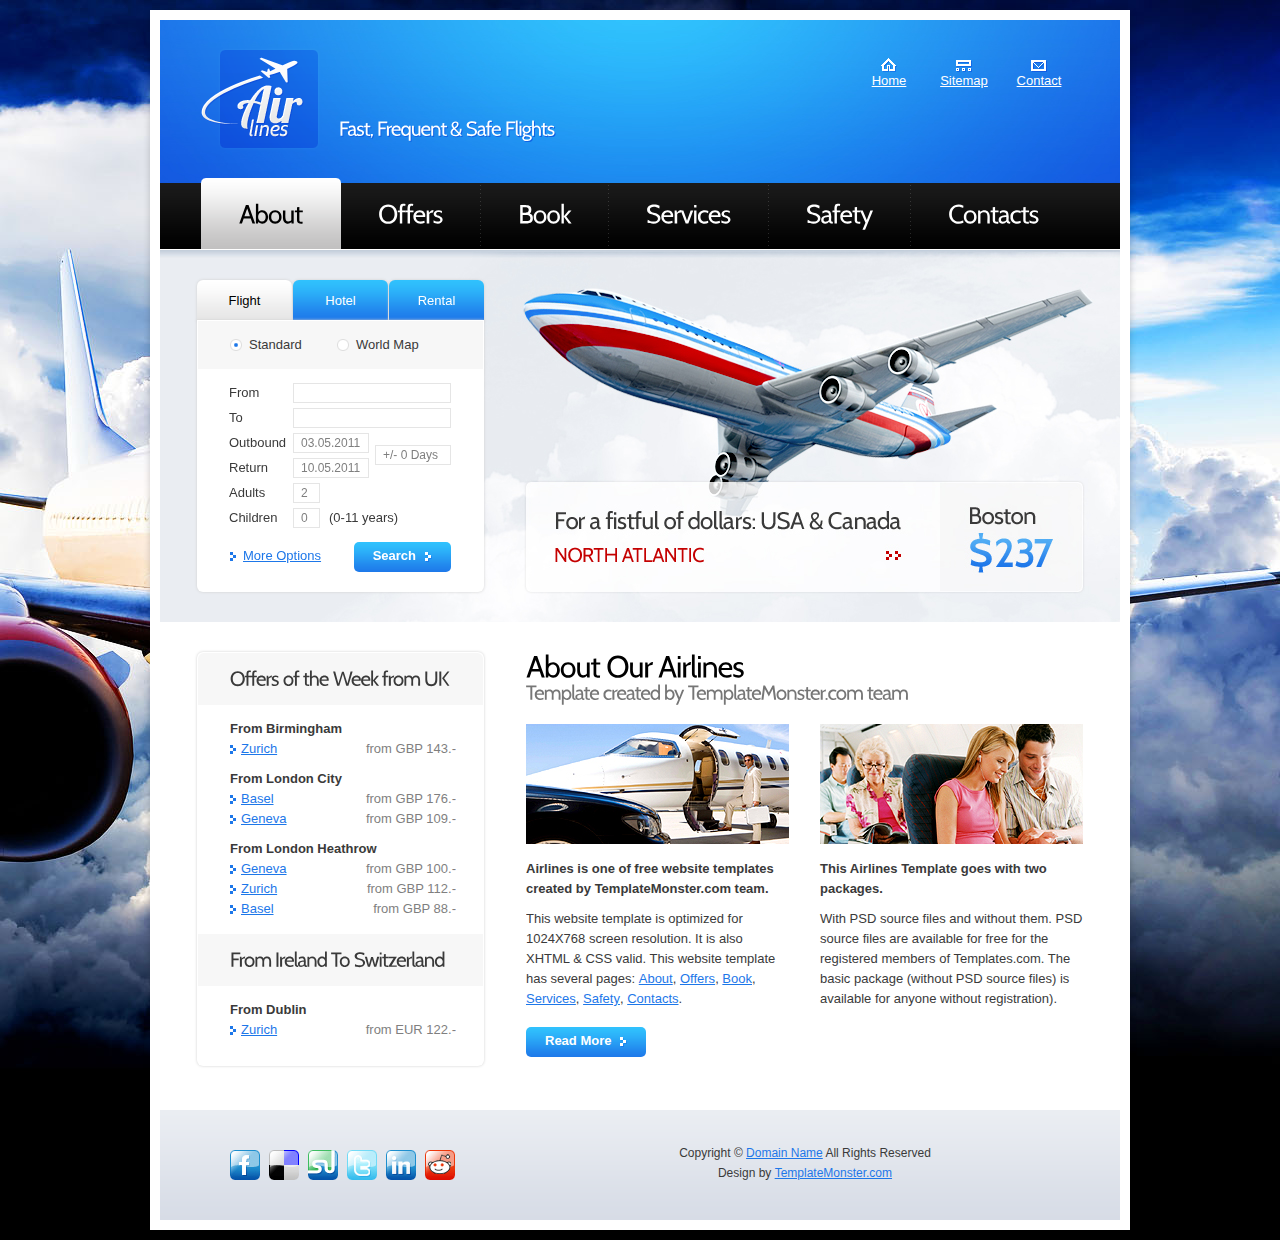
==== commit 9dae8077: "fsfvsfb}}h" ====
--- a/index.html
+++ b/index.html
@@ -1,229 +1,257 @@
 <!DOCTYPE html>
 <html lang="en">
 <head>
-<title>Real Estate</title>
+<title>AirLines</title>
 <meta charset="utf-8">
 <link rel="stylesheet" href="css/reset.css" type="text/css" media="all">
 <link rel="stylesheet" href="css/layout.css" type="text/css" media="all">
 <link rel="stylesheet" href="css/style.css" type="text/css" media="all">
-<script src="js/jquery-1.6.js" ></script>
-<script src="js/cufon-yui.js"></script>
-<script src="js/cufon-replace.js"></script>
-<script src="js/Didact_Gothic_400.font.js"></script>
-<script src="js/jquery.nivo.slider.pack.js"></script>
-<script src="js/atooltip.jquery.js"></script>
-<script src="js/jquery.jqtransform.js" ></script>
-<script src="js/script.js"></script>
-<script src="js/jquery.easing.1.3.js"></script>
+<script type="text/javascript" src="js/jquery-1.5.2.js" ></script>
+<script type="text/javascript" src="js/cufon-yui.js"></script>
+<script type="text/javascript" src="js/cufon-replace.js"></script>
+<script type="text/javascript" src="js/Cabin_400.font.js"></script>
+<script type="text/javascript" src="js/tabs.js"></script>
+<script type="text/javascript" src="js/jquery.jqtransform.js" ></script>
+<script type="text/javascript" src="js/jquery.nivo.slider.pack.js"></script>
+<script type="text/javascript" src="js/atooltip.jquery.js"></script>
+<script type="text/javascript" src="js/script.js"></script>
 <!--[if lt IE 9]>
-<script src="js/html5.js"></script>
-<style type="text/css">.bg{behavior:url("js/PIE.htc");}</style>
+<script type="text/javascript" src="js/html5.js"></script>
+<style type="text/css">.main, .tabs ul.nav a, .content, .button1, .box1, .top { behavior:url("../js/PIE.htc")}</style>
 <![endif]-->
 </head>
 <body id="page1">
-<div class="body1">
-  <div class="main">
-    <!-- header -->
-    <header>
-      <h1><a href="index.html" id="logo"></a></h1>
-      <div class="wrapper">
-        <ul id="icons">
-          <li><a href="#" class="normaltip"><img src="images/icon1.jpg" alt=""></a></li>
-          <li><a href="#" class="normaltip"><img src="images/icon2.jpg" alt=""></a></li>
-          <li><a href="#" class="normaltip"><img src="images/icon3.jpg" alt=""></a></li>
-        </ul>
-      </div>
-      <nav>
-        <ul id="menu">
-          <li id="menu_active"><a href="index.html">Main Page</a></li>
-          <li><a href="buying.html">Buying Estate</a></li>
-          <li><a href="selling.html">Selling Estate</a></li>
-          <li><a href="renting.html">Renting Estate</a></li>
-          <li><a href="finance.html">Finance</a></li>
-          <li class="end"><a href="contacts.html">Contact Us</a></li>
+<div class="main">
+  <!--header -->
+  <header>
+    <div class="wrapper">
+      <h1><a href="index.html" id="logo">AirLines</a></h1>
+      <span id="slogan">Fast, Frequent &amp; Safe Flights</span>
+      <nav id="top_nav">
+        <ul>
+          <li><a href="index.html" class="nav1">Home</a></li>
+          <li><a href="#" class="nav2">Sitemap</a></li>
+          <li><a href="contacts.html" class="nav3">Contact</a></li>
         </ul>
       </nav>
-    </header>
-    <!-- / header -->
-  </div>
-</div>
-<!-- content -->
-<div class="body2">
-  <div class="main">
-    <section id="content">
-      <div class="wrapper">
-        <article class="col1">
-          <div id="slider"> <img src="images/img1.jpg" alt="" title="<strong>Villa Neverland, 2006</strong><span>9 rooms, 3 baths, 6 beds, building size: 5000 sq. ft. &nbsp; &nbsp; &nbsp; Price: $ 600 000 &nbsp; &nbsp; &nbsp; <a href='#'>Read more</a></span>"> <img src="images/img2.jpg" alt="" title="<strong>Villa Lipsum, 2008</strong><span>8 rooms, 4 baths, 4 beds, building size: 4500 sq. ft. &nbsp; &nbsp; &nbsp; Price: $ 500 000 &nbsp; &nbsp; &nbsp; <a href='#'>Read more</a></span>"> <img src="images/img3.jpg" alt="" title="<strong>Villa Dolor Sid, 2007</strong><span>11 rooms, 3 baths, 5 beds, building size: 6000 sq. ft. &nbsp; &nbsp; &nbsp; Price: $ 650 000 &nbsp; &nbsp; &nbsp; <a href='#'>Read more</a></span>"> <img src="images/img4.jpg" alt="" title="<strong>Villa Nemo Enim, 2010</strong><span>5 rooms, 2 baths, 4 beds, building size: 3000 sq. ft. &nbsp; &nbsp; &nbsp; Price: $ 400 000 &nbsp; &nbsp; &nbsp; <a href='#'>Read more</a></span>"> <img src="images/img5.jpg" alt="" title="<strong>Villa Nam Libero, 2003</strong><span>7 rooms, 4 baths, 6 beds, building size: 7000 sq. ft. &nbsp; &nbsp; &nbsp; Price: $ 700 000 &nbsp; &nbsp; &nbsp; <a href='#'>Read more</a></span>"> </div>
-        </article>
-        <article class="col2">
-          <form id="form_1" action="#" method="post">
-            <div class="pad1">
-              <h3>Find Your Property</h3>
-              <div class="row"> City &amp; State, or Zip:<br>
-                <input type="text" class="input">
-              </div>
-              <div class="row_select"> Search Area:<br>
-                <select>
-                  <option>&nbsp;</option>
-                  <option>...</option>
-                  <option>...</option>
-                </select>
-              </div>
-              <div class="row_select">
-                <div class="cols"> Price Range:<br>
-                  <select>
-                    <option>&nbsp;</option>
-                    <option>...</option>
-                    <option>...</option>
-                  </select>
+    </div>
+    <nav>
+      <ul id="menu">
+        <li id="menu_active"><a href="index.html"><span><span>About</span></span></a></li>
+        <li><a href="offers.html"><span><span>Offers</span></span></a></li>
+        <li><a href="book.html"><span><span>Book</span></span></a></li>
+        <li><a href="services.html"><span><span>Services</span></span></a></li>
+        <li><a href="safety.html"><span><span>Safety</span></span></a></li>
+        <li class="end"><a href="contacts.html"><span><span>Contacts</span></span></a></li>
+      </ul>
+    </nav>
+  </header>
+  <!-- / header -->
+  <!--content -->
+  <section id="content">
+    <div class="for_banners">
+      <article class="col1">
+        <div class="tabs">
+          <ul class="nav">
+            <li class="selected"><a href="#Flight">Flight</a></li>
+            <li><a href="#Hotel">Hotel</a></li>
+            <li class="end"><a href="#Rental">Rental</a></li>
+          </ul>
+          <div class="content">
+            <div class="tab-content" id="Flight">
+              <form id="form_1" action="#" method="post">
+                <div>
+                  <div class="radio">
+                    <div class="wrapper">
+                      <input type="radio" name="name1" checked>
+                      <span class="left">Standard</span>
+                      <input type="radio" name="name1">
+                      <span class="left">World Map</span> </div>
+                  </div>
+                  <div class="row"> <span class="left">From</span>
+                    <input type="text" class="input">
+                  </div>
+                  <div class="row"> <span class="left">To</span>
+                    <input type="text" class="input">
+                  </div>
+                  <div class="wrapper">
+                    <div class="col1">
+                      <div class="row"> <span class="left">Outbound</span>
+                        <input type="text" class="input1" value="03.05.2011"  onblur="if(this.value=='') this.value='03.05.2011'" onFocus="if(this.value =='03.05.2011' ) this.value=''">
+                      </div>
+                      <div class="row"> <span class="left">Return</span>
+                        <input type="text" class="input1" value="10.05.2011"  onblur="if(this.value=='') this.value='10.05.2011'" onFocus="if(this.value =='10.05.2011' ) this.value=''">
+                      </div>
+                    </div>
+                    <input type="text" class="input1 marg_top1" value="+/- 0 Days"  onblur="if(this.value=='') this.value='+/- 0 Days'" onFocus="if(this.value =='+/- 0 Days' ) this.value=''">
+                  </div>
+                  <div class="row"> <span class="left">Adults</span>
+                    <input type="text" class="input2" value="2"  onblur="if(this.value=='') this.value='2'" onFocus="if(this.value =='2' ) this.value=''">
+                  </div>
+                  <div class="row"> <span class="left">Children</span>
+                    <input type="text" class="input2" value="0"  onblur="if(this.value=='') this.value='0'" onFocus="if(this.value =='0' ) this.value=''">
+                    <span class="pad_left1">(0-11 years)</span> </div>
+                  <div class="wrapper"> <span class="right relative"><a href="#" class="button1"><strong>Search</strong></a></span> <a href="#" class="link1">More Options</a> </div>
                 </div>
-                <div class="cols pad_left1"> to:<br>
-                  <select>
-                    <option>&nbsp;</option>
-                    <option>...</option>
-                    <option>...</option>
-                  </select>
+              </form>
+            </div>
+            <div class="tab-content" id="Hotel">
+              <form id="form_2" action="#" method="post">
+                <div>
+                  <div class="radio">
+                    <div class="wrapper">
+                      <input type="checkbox" checked>
+                      Our Partners </div>
+                  </div>
+                  <div class="row"> <span class="left">Location</span>
+                    <input type="text" class="input">
+                  </div>
+                  <div class="row"> <span class="left">Check-in </span>
+                    <input type="text" class="input1" value="03.05.2011"  onblur="if(this.value=='') this.value='03.05.2011'" onFocus="if(this.value =='03.05.2011' ) this.value=''">
+                    <a href="#" class="help"></a> </div>
+                  <div class="row"> <span class="left">Check-out </span>
+                    <input type="text" class="input1" value="10.05.2011"  onblur="if(this.value=='') this.value='10.05.2011'" onFocus="if(this.value =='10.05.2011' ) this.value=''">
+                    <a href="#" class="help"></a> </div>
+                  <div class="row"> <span class="left">Rooms</span>
+                    <input type="text" class="input2" value="1"  onblur="if(this.value=='') this.value='1'" onFocus="if(this.value =='1' ) this.value=''">
+                    <a href="#" class="help"></a> </div>
+                  <div class="row"> <span class="left">Adults</span>
+                    <input type="text" class="input2" value="2"  onblur="if(this.value=='') this.value='2'" onFocus="if(this.value =='2' ) this.value=''">
+                  </div>
+                  <div class="row"> <span class="left">Children</span>
+                    <input type="text" class="input2" value="0"  onblur="if(this.value=='') this.value='0'" onFocus="if(this.value =='0' ) this.value=''">
+                    <span class="pad_left1">(0-11 years)</span> </div>
+                  <div class="wrapper"> <span class="right relative"><a href="#" class="button1"><strong>Search</strong></a></span> <a href="#" class="link1">More Options</a> </div>
                 </div>
-              </div>
-              <div class="row_select">
-                <div class="cols"> Bedroom(s):<br>
-                  <select>
-                    <option>&nbsp;</option>
-                    <option>...</option>
-                    <option>...</option>
-                  </select>
+              </form>
+            </div>
+            <div class="tab-content" id="Rental">
+              <form id="form_3" action="#" method="post">
+                <div>
+                  <div class="radio">
+                    <div class="wrapper">
+                      <input type="radio" name="name2" checked>
+                      <span class="left">Avis</span>
+                      <input type="radio" name="name2">
+                      <span class="left">Europcar</span> </div>
+                  </div>
+                  <div class="row"> <span class="left">Rental location</span>
+                    <input type="text" class="input">
+                  </div>
+                  <div class="row"> <span class="left">Pick-up</span>
+                    <input type="text" class="input1" value="03.05.2011"  onblur="if(this.value=='') this.value='03.05.2011'" onFocus="if(this.value =='03.05.2011' ) this.value=''">
+                    <input type="text" class="input2" value="12:00"  onblur="if(this.value=='') this.value='12:00'" onFocus="if(this.value =='12:00' ) this.value=''">
+                  </div>
+                  <div class="row"> <span class="left">Return</span>
+                    <input type="text" class="input1" value="10.05.2011"  onblur="if(this.value=='') this.value='10.05.2011'" onFocus="if(this.value =='10.05.2011' ) this.value=''">
+                    <input type="text" class="input2" value="12:00"  onblur="if(this.value=='') this.value='12:00'" onFocus="if(this.value =='12:00' ) this.value=''">
+                  </div>
+                  <div class="row_select"> <span class="left">Miles &amp; More</span>
+                    <select>
+                      <option>no membership</option>
+                    </select>
+                  </div>
+                  <div class="row_select">
+                    <div class="pad_left1"> Country of residence<br>
+                      <div class="select1">
+                        <select>
+                          <option>&nbsp;</option>
+                        </select>
+                      </div>
+                    </div>
+                  </div>
+                  <div class="wrapper"> <span class="right relative"><a href="#" class="button1"><strong>Search</strong></a></span> </div>
                 </div>
-                <div class="cols pad_left1"> Bathroom(s):<br>
-                  <select>
-                    <option>&nbsp;</option>
-                    <option>...</option>
-                    <option>...</option>
-                  </select>
-                </div>
-              </div>
-              <div class="row_select pad_bot1">
-                <div class="cols"> Radius:<br>
-                  <select>
-                    <option>&nbsp;</option>
-                    <option>...</option>
-                    <option>...</option>
-                  </select>
-                </div>
-                <div class="cols pad_left1"> <a href="#" class="button">Proposals</a> </div>
-              </div>
-              Know exactly what you want? <br>
-              Try our <a href="#">Advanced Search</a> </div>
-          </form>
-        </article>
-      </div>
-      <div class="wrapper">
-        <article class="col1">
-          <div class="pad_left1">
-            <h2 class="pad_bot1">Buyers. Sellers. Proprietors. Agents.</h2>
-            <div class="wrapper">
-              <article class="cols">
-                <h4 class="img1">Selling</h4>
-                <p class="pad_bot1"><strong class="color1">Welcome one of <br>
-                  free website templates</strong></p>
-                <p class="pad_bot2"> created by TemplateMonster.com team, optimized for 1024X768 px.</p>
-                <a href="#" class="button">Read more</a> </article>
-              <article class="cols pad_left1">
-                <h4 class="img2">Investing</h4>
-                <p class="pad_bot1"><strong class="color1">Free website template for<br>
-                  Real Estate business</strong></p>
-                <p class="pad_bot2"> goes with PSD source files and without them.</p>
-                <a href="#" class="button">Read more</a> </article>
-              <article class="cols pad_left1">
-                <h4 class="img3">Renting</h4>
-                <p class="pad_bot1"><strong class="color1">Template has several pages</strong></p>
-                <p class="pad_bot2"> <a href="index.html" class="color2">Main</a>, <a href="buying.html" class="color2">Buying</a>, <a href="selling.html" class="color2">Selling</a>, <a href="renting.html" class="color2">Renting</a>, <a href="finance.html" class="color2">Finance</a>, <a href="contacts.html" class="color2">Contacts</a> (note that contact us form – doesn’t work).</p>
-                <a href="#" class="button">Read more</a> </article>
+              </form>
             </div>
           </div>
-        </article>
-        <article class="col2">
-          <div class="pad1">
-            <h3>Special Offers</h3>
-            <ul class="list1">
-              <li><a href="#">Home Loan Offer</a></li>
-              <li><a href="#">Free Calculators</a></li>
-              <li><a href="#">Free Loan Tools</a></li>
-              <li><a href="#">Value Your Home</a></li>
-              <li><a href="#">Recently Sold Properties</a></li>
-              <li><a href="#">Suburb Statistics</a></li>
-              <li><a href="#">Compare Property Prices</a></li>
+        </div>
+      </article>
+      <div id="slider"> <img src="images/banner1.jpg" alt=""> <img src="images/banner2.jpg" alt=""> <img src="images/banner3.jpg" alt=""> </div>
+    </div>
+    <div class="wrapper pad1">
+      <article class="col1">
+        <div class="box1">
+          <h2 class="top">Offers of the Week from UK</h2>
+          <div class="pad"> <strong>From Birmingham</strong><br>
+            <ul class="pad_bot1 list1">
+              <li> <span class="right color1">from GBP 143.-</span> <a href="book2.html">Zurich</a> </li>
+            </ul>
+            <strong>From London City</strong><br>
+            <ul class="pad_bot1 list1">
+              <li> <span class="right color1">from GBP 176.-</span> <a href="book2.html">Basel</a> </li>
+              <li> <span class="right color1">from GBP 109.-</span> <a href="book2.html">Geneva</a> </li>
+            </ul>
+            <strong>From London Heathrow</strong><br>
+            <ul class="pad_bot2 list1">
+              <li> <span class="right color1">from GBP 100.-</span> <a href="book2.html">Geneva</a> </li>
+              <li> <span class="right color1">from GBP 112.-</span> <a href="book2.html">Zurich</a> </li>
+              <li> <span class="right color1">from GBP 88.-</span> <a href="book2.html">Basel</a> </li>
             </ul>
           </div>
-        </article>
-      </div>
-    </section>
-  </div>
+          <h2>From Ireland To Switzerland</h2>
+          <div class="pad"> <strong>From Dublin</strong><br>
+            <ul class="pad_bot2 list1">
+              <li class="pad_bot1"> <span class="right color1">from EUR 122.-</span> <a href="book2.html">Zurich</a> </li>
+            </ul>
+          </div>
+        </div>
+      </article>
+      <article class="col2">
+        <h3>About Our Airlines<span>Template created by TemplateMonster.com team</span></h3>
+        <div class="wrapper">
+          <article class="cols">
+            <figure><img src="images/page1_img1.jpg" alt="" class="pad_bot2"></figure>
+            <p class="pad_bot1"><strong>Airlines is one of free website templates created by TemplateMonster.com team.</strong></p>
+            <p>This website template is optimized for 1024X768 screen resolution. It is also XHTML &amp; CSS valid. This website template has several pages: <a href="index.html">About</a>, <a href="offers.html">Offers</a>, <a href="book.html">Book</a>, <a href="services.html">Services</a>, <a href="safety.html">Safety</a>, <a href="contacts.html">Contacts</a>.</p>
+          </article>
+          <article class="cols pad_left1">
+            <figure><img src="images/page1_img2.jpg" alt="" class="pad_bot2"></figure>
+            <p class="pad_bot1"><strong>This Airlines Template goes with two packages.</strong></p>
+            <p>With PSD source files and without them. PSD source files are available for free for the registered members of Templates.com. The basic package (without PSD source files) is available for anyone without registration).</p>
+          </article>
+        </div>
+        <a href="#" class="button1"><strong>Read More</strong></a> </article>
+    </div>
+  </section>
+  <!--content end-->
+  <!--footer -->
+  <footer>
+    <div class="wrapper">
+      <ul id="icons">
+        <li><a href="#" class="normaltip"><img src="images/icon1.jpg" alt=""></a></li>
+        <li><a href="#" class="normaltip"><img src="images/icon2.jpg" alt=""></a></li>
+        <li><a href="#" class="normaltip"><img src="images/icon3.jpg" alt=""></a></li>
+        <li><a href="#" class="normaltip"><img src="images/icon4.jpg" alt=""></a></li>
+        <li><a href="#" class="normaltip"><img src="images/icon5.jpg" alt=""></a></li>
+        <li><a href="#" class="normaltip"><img src="images/icon6.jpg" alt=""></a></li>
+      </ul>
+      <div class="links">Copyright &copy; <a href="#">Domain Name</a> All Rights Reserved<br>
+        Design by <a target="_blank" href="http://www.templatemonster.com/">TemplateMonster.com</a></div>
+    </div>
+  </footer>
+  <!--footer end-->
 </div>
-<div class="body3">
-  <div class="main">
-    <section id="content2">
-      <div class="wrapper">
-        <article class="col1">
-          <div class="pad2">
-            <h2>Remodeling Rooms</h2>
-            <div class="wrapper pad_bot3">
-              <figure class="left marg_right1"><img src="images/page1_img4.jpg" alt=""></figure>
-              <p class="pad_bot1"><strong class="color2">2006, 3 baths, 6 beds, building size: 5000 sq. ft.<br>
-                Price: <span class="color1">$ 600 000</span></strong></p>
-              <p class="pad_bot2"> Massa dictum ementum velitumo od consequat ante oremsumas ame consectetueraipiscing eliteli ueedlorAliquam conguen nisauris accusalla vel deinol tincidunt ligula magna semper ipsum.</p>
-              <a href="#" class="button">Read more</a> </div>
-            <div class="wrapper">
-              <figure class="left marg_right1"><img src="images/page1_img5.jpg" alt=""></figure>
-              <p class="pad_bot1"><strong class="color2">2006, 3 baths, 6 beds, building size: 5000 sq. ft.<br>
-                Price: <span class="color1">$ 600 000</span></strong></p>
-              <p class="pad_bot2"> Massa dictum ementum velitumo od consequat ante oremsumas ame consectetueraipiscing eliteli ueedlorAliquam conguen nisauris accusalla vel deinol tincidunt ligula magna semper ipsum.</p>
-              <a href="#" class="button">Read more</a> </div>
-          </div>
-        </article>
-        <article class="col2">
-          <div class="pad1">
-            <h3>Recent News</h3>
-            <div class="wrapper"> <span class="date"><strong>28</strong><span>may</span></span>
-              <p><a href="#" class="color2">Donec consequat risus</a><br>
-                Hendrerit conghdim entum diam metus fringilla nisl, in porta sapien purus quis odiosem... <a href="#">more</a></p>
-            </div>
-            <div class="wrapper"> <span class="date"><strong>25</strong><span>may</span></span>
-              <p><a href="#" class="color2">Nullam dignissim</a><br>
-                Laoreet neque, quis sollicitudin orci tempus etiam viverra leo euismod pulvinar accumsan... <a href="#">more</a></p>
-            </div>
-            <div class="wrapper"> <span class="date"><strong>22</strong><span>may</span></span>
-              <p><a href="#" class="color2">Quisque nunc lorem</a><br>
-                Feugiat nec sodales quis, iaculis sed libero. Cras vel nisl justo, ac posuere est nulla facilisi... <a href="#">more</a></p>
-            </div>
-          </div>
-        </article>
-      </div>
-    </section>
-  </div>
-</div>
-<!-- / content -->
-<div class="body4">
-  <div class="main">
-    <!-- footer -->
-    <footer> <span class="call">Call Center: <span>1-800-567-8934</span></span> Copyright &copy; <a href="#">Domain Name</a> All Rights Reserved<br>
-      Design by <a target="_blank" href="http://www.templatemonster.com/">TemplateMonster.com</a>
-      <!-- {%FOOTER_LINK} -->
-    </footer>
-    <!-- / footer -->
-  </div>
-</div>
-<script>Cufon.now();</script>
-<script>
+<script type="text/javascript">Cufon.now();</script>
+<script type="text/javascript">
+$(document).ready(function () {
+    tabs.init();
+});
+jQuery(document).ready(function ($) {
+    $('#form_1, #form_2, #form_3').jqTransform({
+        imgPath: 'jqtransformplugin/img/'
+    });
+});
 $(window).load(function () {
     $('#slider').nivoSlider({
-        effect: 'sliceUpDown', //Specify sets like: 'fold,fade,sliceDown, sliceDownLeft, sliceUp, sliceUpLeft, sliceUpDown, sliceUpDownLeft'
-        slices: 17,
+        effect: 'fade', //Specify sets like: 'fold,fade,sliceDown, sliceDownLeft, sliceUp, sliceUpLeft, sliceUpDown, sliceUpDownLeft' 
+        slices: 15,
         animSpeed: 500,
         pauseTime: 6000,
         startSlide: 0, //Set starting Slide (0 index)
         directionNav: false, //Next & Prev
         directionNavHide: false, //Only show on hover
-        controlNav: true, //1,2,3...
+        controlNav: false, //1,2,3...
         controlNavThumbs: false, //Use thumbnails for Control Nav
         controlNavThumbsFromRel: false, //Use image rel for thumbs
         controlNavThumbsSearch: '.jpg', //Replace this with...
@@ -232,21 +260,11 @@
         pauseOnHover: true, //Stop animation while hovering
         manualAdvance: false, //Force manual transitions
         captionOpacity: 1, //Universal caption opacity
-        beforeChange: function () {
-            $('.nivo-caption').animate({
-                bottom: '-110'
-            }, 400, 'easeInBack')
-        },
-        afterChange: function () {
-            Cufon.refresh();
-            $('.nivo-caption').animate({
-                bottom: '-20'
-            }, 400, 'easeOutBack')
-        },
+        beforeChange: function () {},
+        afterChange: function () {},
         slideshowEnd: function () {} //Triggers after all slides have been shown
     });
-    Cufon.refresh();
 });
 </script>
 </body>
-</html>
+</html>--- a/css/layout.css
+++ b/css/layout.css
@@ -1,43 +1,39 @@
 .col1, .col2, .col3, .cols {
-	float:left;
+	float:left
 }
 .col1 {
-	width:683px;
+	padding-left:37px;
+	width:287px
 }
 .col2 {
-	width:277px;
+	padding-left:42px;
+	width:557px
 }
 .cols {
-	width:190px;
+	width:263px
 }
-/*======= index.html =======*/
-/*======= index-1.html =======*/
-#page2 .marg_right1 {
-	margin-right:10px;
+/* index.html */
+/* index-1.html */
+/* index-2.html */
+/* index-3.html */
+#page4 .cols {
+	width:155px
 }
-#page2 .pad_bot3 {
-	padding-bottom:20px;
+#page4 .marg_right1 {
+	margin-right:41px
 }
-#page2 #content {
-	padding-bottom:64px;
+/* index-4.html */
+#page5 .cols {
+	width:256px
 }
-/*======= index-2.html =======*/
-#page3 #content {
-	padding-bottom:62px;
+#page5 .pad_left1 {
+	padding-left:40px
 }
-/*======= index-3.html =======*/
-#page4 #content {
-	padding-bottom:63px;
+/* index-5.html */
+#page6 .cols {
+	width:68px
 }
-/*======= index-4.html =======*/
-#page5 #content {
-	padding-bottom:62px;
+#page6 .col2 {
+	width:560px
 }
-/*======= index-5.html =======*/
-#page6 .pad_bot3 {
-	padding-bottom:20px;
-}
-#page6 #content {
-	padding-bottom:52px;
-}
-/*======= index-6.html =======*/
+/* index-6.html */
--- a/css/style.css
+++ b/css/style.css
@@ -16,13 +16,21 @@
 	width:100%;
 	overflow:hidden
 }
+.relative {
+	position:relative
+}
+* +html .relative {
+	position:static
+}
 /* Global properties */
 body {
-	background:#eee;
+	background:url(../images/bg_img.jpg) top center no-repeat #000;
 	border:0;
-	font:12px Arial, Helvetica, sans-serif;
-	color:#bababa;
-	line-height:20px
+	font:13px Arial, Helvetica, sans-serif;
+	color:#3a3a3a;
+	line-height:20px;
+	min-width:980px;
+	padding:10px 0
 }
 .ic, .ic a {
 	border:0;
@@ -48,23 +56,17 @@
 /* Global Structure */
 .main {
 	margin:0 auto;
-	width:960px
-}
-.body1 {
-	background:url(../images/bg_top.gif) top repeat-x
-}
-.body2 {
-	background:#2e2e2e
-}
-.body3 {
-	background:#191919
-}
-.body4 {
-	background:url(../images/bg_footer.gif) top repeat-x
+	width:960px;
+	padding:10px;
+	background:#fff;
+	box-shadow:0 0 7px rgba(0, 0, 0, .2);
+	-moz-box-shadow:0 0 7px rgba(0, 0, 0, .2);
+	-webkit-box-shadow:0 0 7px rgba(0, 0, 0, .2);
+	position:relative
 }
 /* main layout */
 a {
-	color:#87a310;
+	color:#1d77e9;
 	text-decoration:underline;
 	outline:none
 }
@@ -72,132 +74,291 @@
 	text-decoration:none
 }
 h1 {
-	margin-left:-7px;
-	position:absolute;
-	z-index:2;
-	background:url(../images/logo_img.png) 0 0 no-repeat;
-	height:95px;
-	padding-left:191px;
-	padding-top:28px
+	padding:27px 0 0 41px;
+	float:left
 }
 h2 {
-	font-size:37px;
-	color:#87a310;
+	font-size:20px;
 	line-height:1.2em;
-	padding:28px 0 27px 0;
+	padding:12px 32px 16px 32px;
+	margin-bottom:14px;
+	background:#f7f7f7;
+	position:relative;
 	letter-spacing:-1px
 }
-h2.pad_bot1 {
-	padding-bottom:17px
-}
-h2.pad_top1 {
-	padding-top:18px
+h2.top {
+	border-radius:6px 6px 0 0;
+	-moz-border-radius:6px 6px 0 0;
+	-webkit-border-radius:6px 6px 0 0
 }
 h3 {
-	font-size:24px;
-	color:#fff;
+	font-size:30px;
+	color:#000;
 	line-height:1.2em;
-	padding:42px 0 19px 0
-}
-h3.pad_top1 {
-	padding-top:22px
+	margin-top:-4px;
+	letter-spacing:-1px;
+	padding:0 0 21px 0
+}
+h3 span {
+	font-size:20px;
+	color:#767676;
+	line-height:1.2em;
+	display:block;
+	margin-top:-5px
 }
 h4 {
-	font-size:27px;
-	color:#fff;
+	font-size:20px;
+	color:#000;
 	line-height:1.2em;
-	padding:10px 0 23px 70px;
+	padding:0 0 14px 0;
 	letter-spacing:-1px
 }
-h4.img1 {
-	background:url(../images/page1_img1.jpg) 0 0 no-repeat
-}
-h4.img2 {
-	background:url(../images/page1_img2.jpg) 0 0 no-repeat
-}
-h4.img3 {
-	background:url(../images/page1_img3.jpg) 0 0 no-repeat
-}
 p {
-	padding-bottom:20px
+	padding-bottom:18px
 }
 /* header */
 header {
-	position:relative;
-	height:177px
+	height:230px;
+	width:100%;
+	overflow:hidden;
+	background:url(../images/bg_top.jpg) 0 0 no-repeat
 }
 #logo {
 	display:block;
-	background:url(../images/logo.gif) 0 0 no-repeat;
-	width:213px;
-	height:38px;
+	background:url(../images/logo.png) 0 0 no-repeat;
+	width:120px;
+	height:104px;
 	text-indent:-9999px
 }
-#icons {
+#slogan {
+	font-size:20px;
+	line-height:1.2em;
+	color:#fff;
+	float:left;
+	padding:95px 0 0 18px;
+	letter-spacing:-1px
+}
+#top_nav {
 	float:right;
-	padding:34px 29px 0 0
-}
-#icons li {
-	float:left;
-	padding-left:10px
+	padding:38px 56px 0 0
+}
+#top_nav li {
+	float:left;
+	padding-left:25px;
+	width:50px;
+	text-align:center
+}
+#top_nav li a {
+	display:inline-block;
+	padding-top:13px;
+	color:#fff
+}
+.nav1 {
+	background:url(../images/img_top1.gif) center 0 no-repeat
+}
+.nav2 {
+	background:url(../images/img_top2.gif) center 0 no-repeat
+}
+.nav3 {
+	background:url(../images/img_top3.gif) center 0 no-repeat
 }
 #menu {
-	padding:33px 0 0
+	padding:27px 0 0 42px
 }
 #menu li {
-	padding:26px 37px 23px 30px;
-	float:left;
-	background:url(../images/menu_line.gif) right 0 no-repeat
+	float:left;
+	margin-left:-1px;
+	background:url(../images/menu_line.gif) bottom right no-repeat
 }
 #menu .end {
-	background:none;
-	padding-right:0
+	background:none
 }
 #menu li a {
-	display:inline-block;
-	overflow:hidden;
-	font-size:21px;
-	color:#191919;
-	line-height:1.2em;
+	display:block;
+	height:71px;
+	font-size:26px;
+	line-height:71px;
+	color:#fff;
 	text-decoration:none;
 	letter-spacing:-1px
 }
+#menu li a span {
+	display:block
+}
+#menu li a span span {
+	padding:0 32px;
+	margin:0 6px
+}
 #menu li a:hover, #menu #menu_active a {
-	color:#87a310
-}
-/* Tooltips */
-.aToolTip {
-	border:1px solid #fff;
-	background:#87a310;
+	background:url(../images/menu_left.png) top left no-repeat;
+	color:#000
+}
+#menu li a:hover span, #menu #menu_active a span {
+	background:url(../images/menu_right.png) top right no-repeat
+}
+#menu li a:hover span span, #menu #menu_active a span span {
+	background:url(../images/menu_bg.gif) top repeat-x
+}
+/* content */
+#content {
+	width:100%;
+	overflow:hidden;
+	padding-bottom:14px
+}
+.for_banners {
+	background:url(../images/bg_top_img.jpg) 0 0 no-repeat;
+	width:100%;
+	height:342px;
+	padding-top:30px
+}
+.pad1 {
+	padding:30px 0;
+	background:url(../images/bg_top2.jpg) 0 0 no-repeat
+}
+#page1 .pad1 {
+	background:none
+}
+.pad {
+	padding:0 27px 0 32px
+}
+.pad_bot1 {
+	padding-bottom:10px
+}
+.pad_bot2 {
+	padding-bottom:15px
+}
+.pad_bot3 {
+	padding-bottom:32px
+}
+.pad_left1 {
+	padding-left:31px
+}
+.pad_top1 {
+	padding-top:11px
+}
+.marg_right1 {
+	margin-right:31px
+}
+/* tabs begin */
+.tabs {
+	position:relative
+}
+.tabs ul.nav {
+	position:absolute;
+	top:0
+}
+.tabs ul.nav li {
+	float:left;
+	padding-right:1px;
+	width:95px
+}
+.tabs ul.nav .end {
+	padding-right:0
+}
+.tabs ul.nav li a {
 	color:#fff;
-	margin:0;
-	padding:2px 10px;
-	font-size:11px
-}
-.aToolTip .aToolTipContent {
+	text-align:center;
+	display:block;
+	background:url(../images/tabs.gif) 0 0 repeat-x #30c1fd;
+	line-height:42px;
+	text-decoration:none;
+	border-radius:6px 6px 0 0;
+	-moz-border-radius:6px 6px 0 0;
+	-webkit-border-radius:6px 6px 0 0;
+	box-shadow:0 0 3px #d0d0d0;
+	-moz-box-shadow:0 0 3px #d0d0d0;
+	-webkit-box-shadow:0 0 3px #d0d0d0;
 	position:relative;
-	margin:0;
-	padding:0
-}
-a.aToolTipCloseBtn {
-	display:block;
-	height:20px;
-	width:20px;
-	overflow:hidden;
-no-repeat;
-	text-indent:-9999px;
-	outline:none;
+	overflow:hidden
+}
+.tabs ul.nav li a:hover, .tabs ul.nav .selected a {
+	color:#000;
+	background:url(../images/tabs_active.gif) top repeat-x #e7e6e6
+}
+.tabs .content {
+	background:#fff;
+	border-radius:0 0 6px 6px;
+	-moz-border-radius:0 0 6px 6px;
+	-webkit-border-radius:0 0 6px 6px;
+	box-shadow:0 0 3px #d0d0d0;
+	-moz-box-shadow:0 0 3px #d0d0d0;
+	-webkit-box-shadow:0 0 3px #d0d0d0;
+	position:relative;
+	padding:1px;
+	top:40px;
+	padding-bottom:20px
+}
+.tabs .tab-content {
+}
+/*  tabs end */
+/* tabs begin */
+.tabs2 {
+	position:relative
+}
+.tabs2 ul.nav {
 	position:absolute;
-	top:-15px;
-	right:-20px
-}
+	top:0
+}
+.tabs2 ul.nav li {
+	float:left;
+	padding-right:1px;
+	width:185px
+}
+.tabs2 ul.nav .end {
+	padding-right:0
+}
+.tabs2 ul.nav li a {
+	color:#fff;
+	text-align:center;
+	display:block;
+	background:url(../images/tabs.gif) 0 0 repeat-x #30c1fd;
+	line-height:42px;
+	text-decoration:none;
+	border-radius:6px 6px 0 0;
+	-moz-border-radius:6px 6px 0 0;
+	-webkit-border-radius:6px 6px 0 0;
+	box-shadow:0 0 3px #d0d0d0;
+	-moz-box-shadow:0 0 3px #d0d0d0;
+	-webkit-box-shadow:0 0 3px #d0d0d0;
+	position:relative;
+	overflow:hidden
+}
+.tabs2 ul.nav li a:hover, .tabs2 ul.nav .selected a {
+	color:#000;
+	background:url(../images/tabs_active.gif) top repeat-x #e7e6e6
+}
+.tabs2 .content {
+	background:#fff;
+	border-radius:0 0 6px 6px;
+	-moz-border-radius:0 0 6px 6px;
+	-webkit-border-radius:0 0 6px 6px;
+	box-shadow:0 0 3px #d0d0d0;
+	-moz-box-shadow:0 0 3px #d0d0d0;
+	-webkit-box-shadow:0 0 3px #d0d0d0;
+	position:relative;
+	padding:1px;
+	top:40px;
+	padding-bottom:20px
+}
+.tabs2 .tab-content {
+}
+/* tabs end */
 /* The Nivo Slider styles */
 #slider {
-	position:relative;
-	width:683px;
-	height:376px;
-	z-index:88;
-	overflow:hidden
+	height:114px;
+	overflow:hidden;
+	width:561px !important;
+	margin-top:200px;
+	margin-left:40px;
+	float:left
+}
+.nivoSlider {
+	position:relative
+}
+.nivoSlider img {
+	position:absolute;
+	top:0px;
+	left:0px
 }
 /* If an image is wrapped in a link */
 .nivoSlider a.nivo-imageLink {
@@ -219,281 +380,153 @@
 	z-index:50;
 	height:100%
 }
-/* Control nav styles (e.g. 1,2,3...) */
-.nivo-controlNav {
-	position:absolute;
-	z-index:99;
-	right:26px;
-	bottom:13px;
-	background:url(../images/buttons_bg.png) 0 0 no-repeat;
-	padding:5px;
-	padding-right:2px
-}
-.nivo-controlNav a {
+/* Tooltips */
+.aToolTip {
+	border:1px solid #000;
+	background:url(../images/opacity_50_black.png) repeat;
+	color:#fff;
+	margin:0;
+	padding:2px 10px;
+	font-size:11px
+}
+.aToolTip .aToolTipContent {
 	position:relative;
-	z-index:99;
-	cursor:pointer;
-	text-indent:-5000px;
-	width:12px;
-	height:12px;
-	float:left;
-	margin-right:3px;
-	background:url(../images/buttons.png) right 0 no-repeat
-}
-.nivo-controlNav a.active {
-	background-position:left
-}
-/* Caption styles */
-.nivo-caption {
-	height:103px;
-	width:653px;
-	padding-left:30px;
-	position:absolute;
-	bottom:-20px;
-	left:0;
-	background:url(../images/caption_bg.png) repeat;
-	z-index:98
-}
-.nivo-caption strong {
-	display:block;
-	font-size:27px;
-	color:#fff;
-	line-height:1.2em;
-	font-weight:normal;
-	padding:11px 0 5px 0;
-	letter-spacing:-1px
-}
-.nivo-caption span {
-	font-weight:bold
-}
-.nivo-html-caption {
-}
-/* content */
-#content {
-	padding-top:20px;
-	padding-bottom:32px
-}
-#content2 {
-	padding-bottom:40px
-}
-.pad1 {
-	padding:0 30px 0 33px
-}
-.pad2 {
-	padding:0 28px 0 30px
-}
-.pad_left1 {
-	padding-left:30px
-}
-.pad_bot1 {
-	padding-bottom:5px
-}
-.pad_bot2 {
-	padding-bottom:14px
-}
-.pad_bot3 {
-	padding-bottom:40px
-}
-.marg_right1 {
-	margin-right:39px
-}
-.pad_top1 {
-	padding-top:14px
-}
-.button {
+	margin:0;
+	padding:0
+}
+.button1 {
 	display:inline-block;
-	width:89px;
-	line-height:26px;
-	height:26px;
+	font-size:13px;
 	color:#fff;
 	text-decoration:none;
-	background:url(../images/button_bg.png) 0 0 no-repeat;
-	text-align:center
-}
-.button:hover {
-	background-position:bottom;
-	color:#191919
+	line-height:28px;
+	height:30px;
+	padding:0 19px;
+	background:url(../images/button_1.gif) 0 0px repeat-x #1d77e9;
+	border-radius:5px;
+	-moz-border-radius:5px;
+	-webkit-border-radius:5px;
+	position:relative;
+	cursor:pointer
+}
+.button1 strong {
+	display:block;
+	padding-right:16px;
+	background:url(../images/marker_2.gif) right 10px no-repeat
+}
+.button1:hover {
+	background:url(../images/button_active.gif) 0 0 repeat-x #e7e6e6
+}
+.button1:hover strong {
+	background:url(../images/marker_1.gif) right 10px no-repeat;
+	color:#1d77e9
+}
+.link1 {
+	padding-left:13px;
+	background:url(../images/marker_1.gif) 0 6px no-repeat;
+	display:inline-block
+}
+.box1 {
+	background:#fff;
+	border-radius:6px;
+	-moz-border-radius:6px;
+	-webkit-border-radius:6px;
+	box-shadow:0 0 3px #d0d0d0;
+	-moz-box-shadow:0 0 3px #d0d0d0;
+	-webkit-box-shadow:0 0 3px #d0d0d0;
+	position:relative;
+	padding:1px
 }
 .color1 {
-	color:#87a310
-}
-.color2 {
+	color:#7f7f7f
+}
+.list1 li {
+	width:100%;
+	overflow:hidden
+}
+.list1 li a {
+	padding-left:11px;
+	background:url(../images/marker_1.gif) 0 4px no-repeat
+}
+.calendar {
+	width:100%;
+	overflow:hidden;
+	font-size:12px;
+	color:#000;
+	line-height:18px;
+	text-align:center;
+	padding-bottom:4px
+}
+.calendar .thead li {
+	float:left;
+	width:27px;
+	padding-right:1px;
+	padding-bottom:2px
+}
+.calendar .tbody li {
+	float:left;
+	padding-right:1px;
+	width:27px;
+	padding-bottom:1px
+}
+.calendar .tbody li a {
+	display:block;
+	border:1px solid #e5e5e5;
+	height:18px;
+	color:#000;
+	text-decoration:none
+}
+.calendar .tbody li a.active {
+	border:1px solid #1d77e9;
+	background:#1d77e9;
 	color:#fff
 }
-.list1 {
-	margin-top:-5px
-}
-.list1 li {
-	line-height:29px
-}
-.list1 li a, .list2 li a {
-	padding-left:14px;
-	background:url(../images/marker_1.gif) 0 5px no-repeat
-}
-.list1 li a:hover, .list2 li a:hover {
-	background-position:0 -24px
-}
-.list2 {
-	margin-top:-2px;
-	margin-bottom:-2px
-}
-.list2 {
-	line-height:27px
-}
-.date {
-	float:left;
-	width:66px;
-	padding-bottom:20px
-}
-.date strong {
-	font-size:50px;
-	line-height:1.2em;
-	color:#87a310;
-	display:block;
-	margin-top:-10px;
-	margin-left:-3px;
-	letter-spacing:-3px
-}
-.date span {
-	font-size:24px;
-	color:#fff;
-	line-height:1.2em;
-	display:block;
-	margin-top:-13px;
-	margin-left:2px;
-	letter-spacing:-1px
-}
-.address span {
-	float:left;
-	width:81px
+.calendar .tbody li a.selected {
+	background:#cccccc;
+	border:1px solid #b7b7b7
+}
+.box2 {
+	background:#f7f7f7;
+	padding:14px 32px;
+	color:#000;
+	margin-bottom:14px;
+	font-size:12px
+}
+.box2.top {
+	border-radius:6px 6px 0 0;
+	-moz-border-radius:6px 6px 0 0;
+	-webkit-border-radius:6px 6px 0 0
+}
+.box2 strong {
+	font-size:13px
 }
 /* footer */
 footer {
-	height:1000px;
-	color:#191919;
-	padding:45px 30px 20px 30px;
-	height:66px;
-	font-size:13px
+	padding:33px 0 37px 70px;
+	background:url(../images/bg_footer.gif) top repeat-x #d7dce6;
+	font-size:12px;
+	color:#3a3a3a
 }
 footer a {
+	color:#1d77e9
 }
 footer a:hover {
 }
-.call {
-	float:right;
-	font-size:32px;
-	color:#87a310;
-	line-height:1.2em;
-	letter-spacing:-1px;
-	padding-top:2px
-}
-.call span {
-	font-size:31px;
-	color:#191919
+#icons {
+	float:left;
+	padding-top:7px
+}
+#icons li {
+	float:left;
+	padding-right:9px
+}
+.links {
+	padding-left:186px;
+	width:310px;
+	text-align:center;
+	float:left
 }
 /* forms */
-#ContactForm {
-}
-#ContactForm span {
-	float:left;
-	width:100px
-}
-#ContactForm .wrapper {
-	min-height:30px
-}
-#ContactForm .textarea_box {
-	min-height:200px;
-	width:100%;
-	overflow:hidden;
-	padding-bottom:10px
-}
-#ContactForm a {
-	margin-right:10px;
-	float:left
-}
-#ContactForm .input {
-	width:254px;
-	background:#fff;
-	padding:3px 10px;
-	color:#191919;
-	font:12px Arial, Helvetica, sans-serif;
-	height:14px
-}
-#ContactForm textarea {
-	overflow:auto;
-	width:504px;
-	background:#fff;
-	padding:3px 10px;
-	color:#191919;
-	font:12px Arial, Helvetica, sans-serif;
-	height:177px;
-	margin:0
-}
-#form_1 {
-	background:#191919;
-	height:360px;
-	padding-bottom:16px;
-	color:#bababa
-}
-#form_1 h3 {
-	padding:23px 0 4px 0;
-	border-bottom:1px solid #8c8c8c;
-	margin-bottom:15px
-}
-#form_1 .input {
-	background:#fff;
-	font:12px Arial, Helvetica, sans-serif;
-	color:#191919;
-	float:left;
-	padding:3px 10px;
-	height:14px;
-	width:191px !important
-}
-#form_1 .row {
-	min-height:46px;
-	width:100%;
-	overflow:hidden
-}
-#form_1 .row_select {
-	min-height:46px;
-	width:100%
-}
-#form_1 .jqTransformSelectWrapper {
-	float:left;
-	width:213px !important
-}
-#form_1 .jqTransformSelectWrapper span {
-	float:left;
-	width:201px !important
-}
-#form_1 .cols {
-	width:94px
-}
-#form_1 .cols .jqTransformSelectWrapper {
-	float:left;
-	width:96px !important
-}
-#form_1 .cols .jqTransformSelectWrapper span {
-	float:left;
-	width:84px !important
-}
-#form_1 .pad_left1 {
-	padding-left:23px
-}
-#form_1 .button {
-	margin-top:17px;
-	background-image:url(../images/button_bg_form.png);
-	width:94px
-}
-#form_1 .pad_bot1 {
-	padding-bottom:9px
-}
-#form_1 .pad1 {
-	padding:0 33px
-}
-/* -------------
- * Input
- * ------------- */
 .jqTransformInputWrapper {
 	float:left;
 	width:auto !important
@@ -501,67 +534,526 @@
 .jqTransformInputWrapper div {
 	float:left
 }
-/* -------------
- * Selects
- * ------------- */
+/* Radios */
+.jqTransformRadioWrapper {
+	float:left;
+	display:block;
+	margin-right:7px;
+	margin-top:4px
+}
+.jqTransformRadio {
+	height:12px;
+	width:12px;
+	display:block;
+	background:url(../images/radio.png);
+	background-position:bottom/*display:-moz-inline-block;*/
+}
+.jqTransformRadio.jqTransformChecked {
+	background-position:top
+}
+/* Checkbox */
+.jqTransformCheckboxWrapper {
+	float:left;
+	display:block;
+	margin-right:7px;
+	margin-top:4px
+}
+.jqTransformCheckbox {
+	height:12px;
+	width:12px;
+	display:block;
+	background:url(../images/check.gif);
+	background-position:bottom/*display:-moz-inline-block;*/
+}
+.jqTransformCheckbox.jqTransformChecked {
+	background-position:top
+}
+/* Selects */
 .jqTransformSelectWrapper {
 	position:relative
 }
 .jqTransformSelectWrapper div {
 	float:left;
 	font:12px Arial, Helvetica, sans-serif;
-	color:#191919;
+	color:#7f7f7f;
 	display:block;
 	position:relative;
 	white-space:nowrap;
-	height:20px;
-	line-height:20px;
+	height:19px;
+	line-height:19px;
 	overflow:hidden;
 	cursor:pointer;
+	border:1px solid #e5e5e5;
 	background:#fff
 }
 .jqTransformSelectWrapper div span {
-	padding:0 0 0 10px;
+	padding:0 0 0 7px;
 	display:block
 }
 a.jqTransformSelectOpen {
 	display:block;
 	position:absolute;
-	top:1px;
-	right:1px;
-	width:18px;
+	top:0px;
+	right:0px;
+	width:17px;
 	height:18px;
-	background:url(../images/select.gif) 0 0 no-repeat
+	background:url(../images/select.gif) 4px 6px no-repeat
 }
 .jqTransformSelectWrapper ul {
 	position:absolute;
-	top:21px;
+	top:20px;
 	left:0px;
 	background:#fff;
+	border:1px solid #e5e5e5;
 	font:12px Arial, Helvetica, sans-serif;
 	display:none;
 	z-index:10;
-	padding:5px 0 5px 0;
+	padding:5px 0 2px 0;
 	height:50px;
 	overflow:auto;
 	min-height:20px
 }
 .jqTransformSelectWrapper ul a {
 	display:block;
-	padding:0 10px;
+	padding:0 7px;
 	text-decoration:none;
-	color:#191919
+	color:#7f7f7f
 }
 .jqTransformSelectWrapper ul a.selected {
-	color:#87a310
+	color:#7f7f7f
 }
 .jqTransformSelectWrapper ul a:hover, .jqTransformSelectWrapper ul a.selected:hover {
 	color:#fff;
-	background:#87a310;
-}
-/* -------------
- * Hidden - used to hide the original form elements
- * ------------- */
+	background:#1d77e9;
+}
+/* Hidden - used to hide the original form elements */
 .jqTransformHidden {
 	display:none
 }
+#form_1 .right.relative {
+	margin-top:9px;
+	margin-right:32px
+}
+#form_1 .link1 {
+	margin-left:32px;
+	margin-top:13px
+}
+#form_1 .radio {
+	background:#f7f7f7;
+	padding:14px 32px;
+	margin-bottom:14px
+}
+#form_1 .radio .left {
+	width:88px;
+	padding-left:0
+}
+#form_1 .row {
+	min-height:25px;
+	width:100%;
+	overflow:hidden
+}
+#form_1 .left {
+	width:64px;
+	padding-left:31px
+}
+#form_1 .input, #form_1 .input1, #form_1 .input2 {
+	background:#fff;
+	border:1px solid #e5e5e5;
+	font:12px Arial, Helvetica, sans-serif;
+	color:#7f7f7f;
+	float:left;
+	padding:2px 7px;
+	height:14px;
+	width:142px !important
+}
+#form_1 .input1 {
+	width:60px !important
+}
+#form_1 .input2 {
+	width:11px !important
+}
+#form_1 .col1 {
+	width:177px;
+	padding-left:0
+}
+#form_1 .marg_top1 {
+	margin-top:12px
+}
+#form_1 .pad_left1 {
+	padding-left:9px
+}
+#form_2 .radio {
+	background:#f7f7f7;
+	padding:14px 32px;
+	margin-bottom:14px
+}
+#form_2 .left {
+	width:64px;
+	padding-left:31px
+}
+#form_2 .row {
+	min-height:25px;
+	width:100%;
+	overflow:hidden
+}
+#form_2 .input, #form_2 .input1, #form_2 .input2 {
+	background:#fff;
+	border:1px solid #e5e5e5;
+	font:12px Arial, Helvetica, sans-serif;
+	color:#7f7f7f;
+	float:left;
+	padding:2px 7px;
+	height:14px;
+	width:142px !important
+}
+#form_2 .input1 {
+	width:60px !important
+}
+#form_2 .input2 {
+	width:11px !important
+}
+#form_2 .right.relative {
+	margin-top:9px;
+	margin-right:32px
+}
+#form_2 .link1 {
+	margin-left:32px;
+	margin-top:13px
+}
+#form_2 .pad_left1 {
+	padding-left:9px
+}
+#form_2 .help {
+	float:left;
+	margin-left:5px;
+	width:20px;
+	height:20px;
+	background:url(../images/help.gif) 0 0 no-repeat
+}
+#form_3 .radio {
+	background:#f7f7f7;
+	padding:14px 32px;
+	margin-bottom:14px
+}
+#form_3 .radio .left {
+	width:88px;
+	padding-left:0
+}
+#form_3 .row {
+	min-height:25px;
+	width:100%;
+	overflow:hidden
+}
+#form_3 .row_select {
+	min-height:25px;
+	width:100%
+}
+#form_3 .left {
+	width:94px;
+	padding-left:31px
+}
+#form_3 .input, #form_3 .input1, #form_3 .input2 {
+	background:#fff;
+	border:1px solid #e5e5e5;
+	font:12px Arial, Helvetica, sans-serif;
+	color:#7f7f7f;
+	float:left;
+	padding:2px 7px;
+	height:14px;
+	width:112px !important
+}
+#form_3 .input1 {
+	width:60px !important
+}
+#form_3 .input2 {
+	width:31px !important;
+	margin-left:5px
+}
+#form_3 .jqTransformSelectWrapper {
+	float:left;
+	width:128px !important
+}
+#form_3 .jqTransformSelectWrapper span {
+	float:left;
+	width:119px !important
+}
+#form_3 .pad_left1 {
+	padding-left:32px
+}
+#form_3 .select1 {
+	height:30px
+}
+#form_3 .select1 .jqTransformSelectWrapper {
+	float:left;
+	width:221px !important
+}
+#form_3 .select1 .jqTransformSelectWrapper span {
+	float:left;
+	width:212px !important
+}
+#form_3 .right.relative {
+	margin-top:9px;
+	margin-right:32px
+}
+#form_4 {
+	padding-top:1px;
+	padding-bottom:19px
+}
+#form_4 .right.relative {
+	margin-top:9px;
+	margin-right:32px
+}
+#form_4 .link1 {
+	margin-left:32px;
+	margin-top:13px
+}
+#form_4 .row {
+	min-height:25px;
+	width:100%;
+	overflow:hidden
+}
+#form_4 .left {
+	width:95px;
+	padding-left:31px
+}
+#form_4 .input, #form_4 .input1, #form_4 .input2 {
+	background:#fff;
+	border:1px solid #e5e5e5;
+	font:12px Arial, Helvetica, sans-serif;
+	color:#7f7f7f;
+	float:left;
+	padding:2px 7px;
+	height:14px;
+	width:111px !important
+}
+#form_4 .input1 {
+	width:60px !important
+}
+#form_4 .input2 {
+	width:11px !important
+}
+#form_4 .col1 {
+	width:177px;
+	padding-left:0
+}
+#form_4 .marg_top1 {
+	margin-top:12px
+}
+#form_4 .pad_left1 {
+	padding-left:9px
+}
+.form_5 .right.relative {
+	margin-top:16px;
+	margin-right:4px
+}
+.form_5 .link1 {
+	margin-left:32px;
+	margin-top:13px
+}
+.form_5 .radio {
+	background:#f7f7f7;
+	padding:14px 32px;
+	margin-bottom:14px
+}
+.form_5 .radio .left {
+	width:108px;
+	padding-left:0
+}
+.form_5 .row {
+	min-height:25px;
+	width:100%;
+	overflow:hidden
+}
+.form_5 .left {
+	width:74px
+}
+.form_5 .input, .form_5 .input1, .form_5 .input2 {
+	background:#fff;
+	border:1px solid #e5e5e5;
+	font:12px Arial, Helvetica, sans-serif;
+	color:#7f7f7f;
+	float:left;
+	padding:2px 7px;
+	height:14px;
+	width:112px !important
+}
+.form_5 .input1 {
+	width:60px !important;
+	margin-right:6px
+}
+.form_5 .input2 {
+	width:11px !important
+}
+.form_5 .col1 {
+	width:247px;
+	padding-left:0
+}
+.form_5 .check_box {
+	padding-left:20px;
+	float:left;
+	padding-top:25px
+}
+.form_5 .check_box span {
+	float:left
+}
+.form_5 .marg_top1 {
+	margin-top:5px
+}
+.form_5 .pad_left1 {
+	padding-left:9px
+}
+.form_5 .help {
+	float:left;
+	margin-left:5px;
+	width:20px;
+	height:20px;
+	background:url(../images/help.gif) 0 0 no-repeat
+}
+.form_5 .under {
+	border-bottom:1px solid #f2f2f2;
+	padding-bottom:14px;
+	margin-bottom:13px
+}
+.form_5 .cols {
+	width:196px
+}
+.form_5 .marg_right1 {
+	margin-right:27px
+}
+.form_5 h6 {
+	line-height:23px;
+	padding-left:32px;
+	background:url(../images/marker_3.gif) 0 0 no-repeat;
+	font-weight:normal;
+	padding-bottom:18px
+}
+.form_5 h5 {
+	line-height:23px;
+	padding-left:32px;
+	background:url(../images/marker_4.gif) 0 0 no-repeat;
+	font-weight:normal;
+	padding-bottom:18px
+}
+.form_5 .marker_left {
+	float:left;
+	background:url(../images/marker_left.gif) 0 0 no-repeat;
+	width:20px;
+	height:20px;
+	margin-right:17px
+}
+.form_5 .marker_right {
+	float:left;
+	background:url(../images/marker_right.gif) 0 0 no-repeat;
+	width:20px;
+	height:20px;
+	margin-left:17px
+}
+.form_5 .select1 {
+	height:25px
+}
+.form_5 .select1 .jqTransformSelectWrapper {
+	float:left;
+	width:121px !important
+}
+.form_5 .select1 .jqTransformSelectWrapper span {
+	float:left;
+	width:112px !important
+}
+.form_5 .cols .left {
+	width:49px;
+	padding-left:9px
+}
+.form_5 .cols .select1 {
+	height:25px
+}
+.form_5 .cols .select1 .left {
+	width:45px;
+	padding-left:0px
+}
+#form_8 .col2 {
+	width:300px;
+	padding-left:0
+}
+#form_8 .col2 .left {
+	width:55px;
+	padding-left:9px
+}
+#form_8 .pad_bot2 {
+	padding-bottom:20px
+}
+#form_8 .markers {
+	padding:14px 0 5px 0;
+	width:100%;
+	overflow:hidden
+}
+#form_8 .markers span {
+	float:left;
+	padding:0 13px 0 9px;
+	font-size:12px
+}
+#form_8 .markers span.end {
+	padding-right:0
+}
+#form_8 .markers strong {
+	float:left;
+	width:18px;
+	height:18px;
+	border:1px solid #e5e5e5
+}
+#form_8 .markers strong.active {
+	background:#1d77e9;
+	border:1px solid #1d77e9
+}
+#form_8 .markers strong.selected {
+	background:#ccc;
+	border:1px solid #b7b7b7
+}
+#form_8 {
+	padding-bottom:23px
+}
+#ContactForm {
+	padding-top:3px
+}
+#ContactForm span {
+	width:65px;
+	float:left
+}
+#ContactForm .wrapper {
+	min-height:25px
+}
+#ContactForm .textarea_box {
+	min-height:470px;
+	padding-bottom:6px;
+	width:100%;
+	overflow:hidden
+}
+#ContactForm {
+}
+#ContactForm a {
+	margin-left:10px;
+	float:right
+}
+#ContactForm .input {
+	float:left;
+	width:219px;
+	background:#fff;
+	border:1px solid #e5e5e5;
+	font:12px Arial, Helvetica, sans-serif;
+	color:#7f7f7f;
+	float:left;
+	padding:2px 7px;
+	height:14px
+}
+#ContactForm textarea {
+	overflow:auto;
+	width:479px;
+	background:#fff;
+	border:1px solid #e5e5e5;
+	font:12px Arial, Helvetica, sans-serif;
+	color:#7f7f7f;
+	float:left;
+	padding:2px 7px;
+	height:457px;
+	margin:0;
+	float:left
+}
